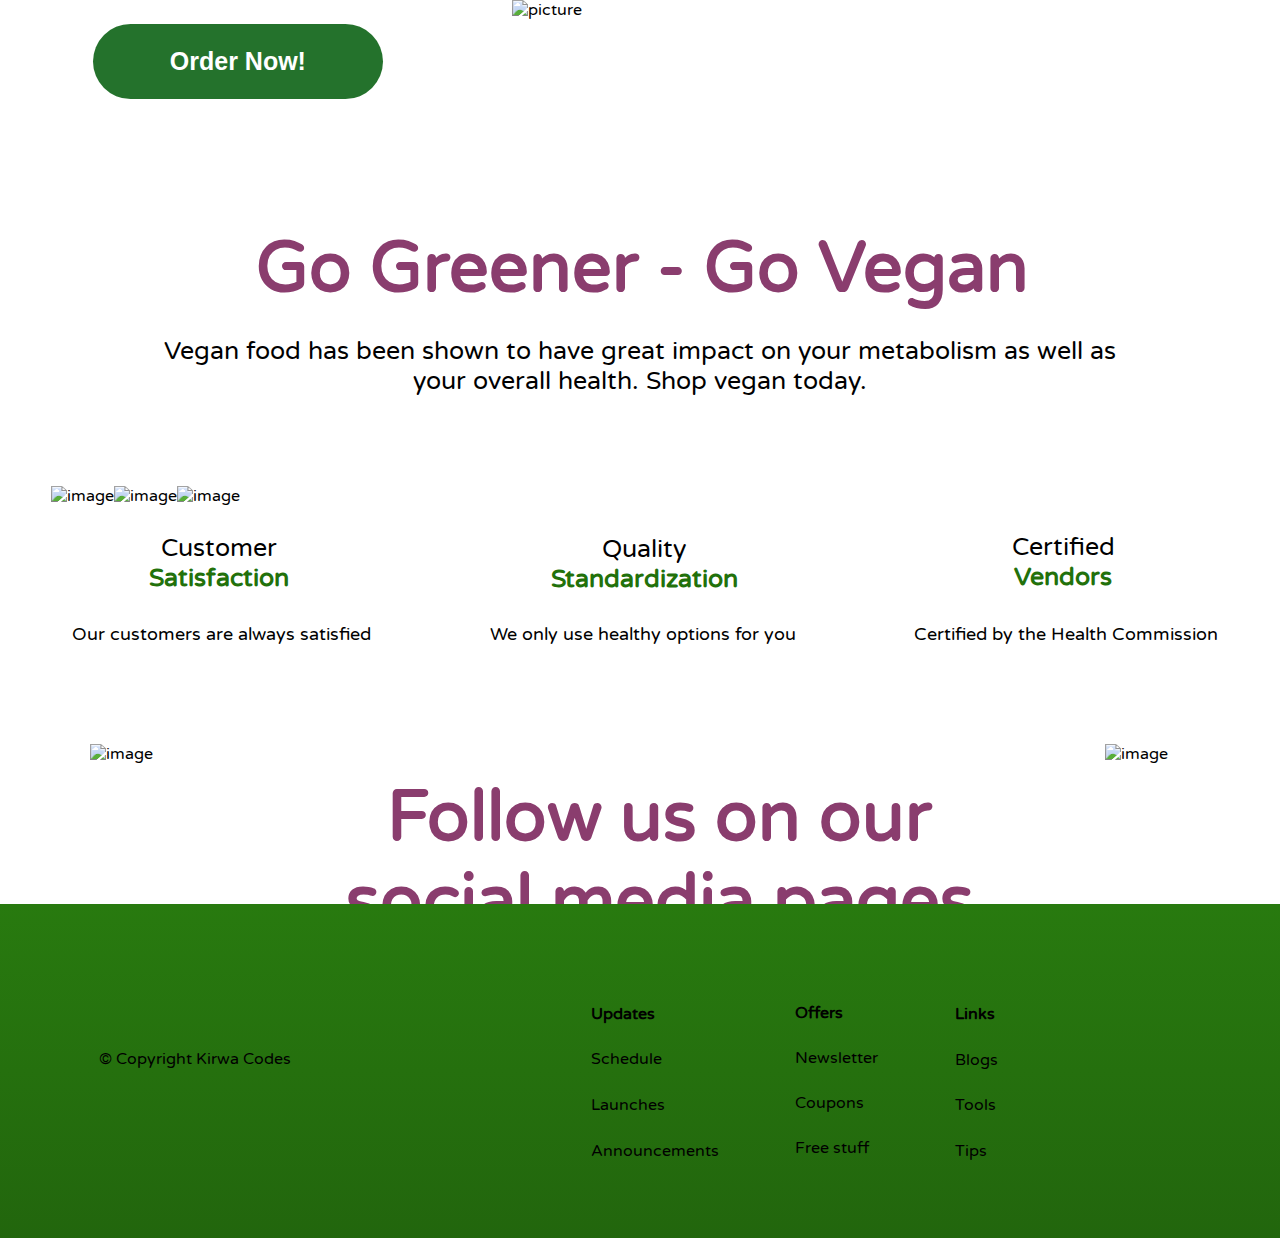
==== index.html @ 9d34b554 "first commit" ====
<!DOCTYPE html>
<html lang="en">
<head>
    <meta charset="UTF-8">
    <meta http-equiv="X-UA-Compatible" content="IE=edge">
    <meta name="viewport" content="width=device-width, initial-scale=1.0">
    <link rel="stylesheet" href="style.css">
    <link rel="stylesheet" href="https://cdnjs.cloudflare.com/ajax/libs/font-awesome/4.7.0/css/font-awesome.min.css">
    <link rel="shortcut icon" href="https://res.cloudinary.com/due79afep/image/upload/v1625403924/Group_42_deioms.png" type="image/x-icon">
    <title>Vegan Shop | Home Page</title>
</head>
<body>
    <div class="container">
        <section class="section-one">
            <div class="navbar-vector">
                <img src="https://res.cloudinary.com/due79afep/image/upload/v1625404259/Path_6_nxnnrb.png" alt="picture">
            </div>
            <div class="navbar">   
                <div class="navbar-logo">
                    <a href="#"><img src="https://res.cloudinary.com/due79afep/image/upload/v1625404461/Group_43_lksb05.png" alt="picture"></a>
                </div>  
                <div>
                    <div class="navbar-list">
                        <div class="navbar-list-links">
                            <ul>
                                <li><a href="#">Home</a></li>
                                <li><a href="#">About</a></li>
                                <li><a href="#">Menu</a></li>
                                <li><a href="#">Contact</a></li>
                            </ul>
                        </div>
                        <div class="navbar-list-button">
                            <button><a href="#">Log In</a></button>
                        </div>
                    </div>
                </div>
            </div>
            <div class="section-one-main">
            <div class="section-one-main-image">
                <img src="https://res.cloudinary.com/due79afep/image/upload/v1625408967/Group_44_d1dj2i.png" alt="picture">
            </div>
            <div v class="section-one-main-words">
                <h1><b>Vegan Shop</b></h1>
                <h6>Food <span style="color: #8A3D6E;">delivery</span> at your<br>door step</h6>
                <p>V-shop is sure to bring you delicious<br>vegan food at affordable rates.</p>
                <button><a href="#">Order Now!</a></button>
            </div>
            </div>
        </section>
        <section class="section-two">
            <h1>Go Greener - Go Vegan</h1>
            <p style="text-align: center;">Vegan food has been shown to have great impact on your metabolism as well as<br>your overall health. Shop vegan today.</p>
            <div class="section-two-pictures">
                <div class="section-two-pictures-image">
                    <img src="https://res.cloudinary.com/due79afep/image/upload/v1625410956/pexels-cottonbro-3338497_gke2rs.png" alt="image">
                </div>
                <div class="section-two-pictures-image">
                    <img src="https://res.cloudinary.com/due79afep/image/upload/v1625410957/pexels-daria-shevtsova-4117550_b0c9sd.png" alt="image">
                </div>
                <div class="section-two-pictures-image">
                    <img src="https://res.cloudinary.com/due79afep/image/upload/v1625410957/pexels-eva-elijas-6824789_x8l71u.png" alt="image">
                </div>
            </div>
            <div class="section-two-pictures-explanation">
                <div class="section-two-pictures-explanation-words" id="explanation-1">
                    <p>Customer<br><span class="green-color-section-two"><b>Satisfaction</b></span></p>
                </div>
                <div class="section-two-pictures-explanation-words" id="explanation-2">
                    <p>Quality<br><span class="green-color-section-two"><b>Standardization</b></span></p>
                </div>
                <div class="section-two-pictures-explanation-words" id="explanation-3">
                    <p>Certified<br><span class="green-color-section-two"><b>Vendors</b></span></p>
                </div>
            </div>
            <div class="section-two-pictures-explanation-2">
                <div class="section-two-pictures-explanation-words" id="explanation-4" style="padding-left: 7%">
                    <p>Our customers are always satisfied</p>
                </div>
                <div class="section-two-pictures-explanation-words" id="explanation-5"  style="padding-left: 9%;">
                    <p>We only use healthy options for you</p>
                </div>
                <div class="section-two-pictures-explanation-words" id="explanation-6" style="padding-left: 7%;">
                    <p>Certified by the Health Commission</p>
                </div>
            </div>
        </section>
        <section class="section-three">
            <h1>Follow us on our<br>social media pages</h1>
            <div class="section-three-icons">
                <div class="circle1">
                    <a href="#"></a><i id="fafaicon" class="fa fa-facebook" aria-hidden="true"></i></a>
                </div>
                <div class="circle2">
                    <a href="#"><i id="fafaicon" class="fa fa-twitter" aria-hidden="true"></i></a>
                </div>
                <div class="circle2">
                    <i id="fafaicon" class="fa fa-instagram" aria-hidden="true"></i></a>
                </div>
            </div>
            <div class="section-three-decoration">
                <div class="section-three-decoration-left">
                    <img src="https://res.cloudinary.com/due79afep/image/upload/v1625413074/Group_33_yojbpn.png" alt="image">
                </div>
                <div class="section-three-decoration-right">
                    <img src="https://res.cloudinary.com/due79afep/image/upload/v1625413074/Group_33_yojbpn.png" alt="image">
                </div>
            </div>
        </section>
        <footer>
            <div class="footer-copyright">
                <p>© Copyright Kirwa Codes</p>
            </div>
            <div class="footer-links">
                <ul>
                    <li><a href="#"><b>Updates</b></a></li>
                    <li><a href="#">Schedule</a></li>
                    <li><a href="#">Launches</a></li>
                    <li><a href="#">Announcements</a></li>
                </ul>
                <ul>
                    <li style="padding: 15%;"><a href="#"><b>Offers</b></a></li>
                    <li style="padding: 15%;"><a href="#">Newsletter</a></li>
                    <li style="padding: 15%;"><a href="#">Coupons</a></li>
                    <li style="padding: 15%;"><a href="#">Free stuff</a></li>
                </ul>
                <ul>
                    <li style="padding: 30%;"><a href="#"><b>Links</b></a></li>
                    <li style="padding: 30%;"><a href="#">Blogs</a></li>
                    <li style="padding: 30%;"><a href="#">Tools</a></li>
                    <li style="padding: 30%;"><a href="#">Tips</a></li>
                </ul>
            </div>
        </footer>
    </div>   
</body>
</html>
---- style.css ----
@import url('https://fonts.googleapis.com/css2?family=Varela+Round&display=swap');
*
{
    margin: 0;
    padding: 0;
    box-sizing: border-box;
}
.container
{
    width: 100%;
    height: auto;
    overflow: hidden;
    display: flex;
    flex-direction: column;
    position: absolute;
}
body
{
    font-family: 'Varela Round';
}
.navbar-vector img
{
    width: 100%;
    margin-left: 40%;
    margin-top: -10%;
}
.navbar
{
    margin-top: -35%;
    display: flex;
    flex-direction: row;
}
.navbar-list
{
    display: flex;
    flex-direction: row;
    width: max-content;
    margin-left: 115%;
}
.navbar ul 
{
    display: flex;
    flex-direction: row;
    width: max-content;
}
li
{
    list-style: none;
}
.navbar ul li
{
    white-space: nowrap;
    text-align: left;
    font-style: normal;
    font-weight: bold;
    font-size: 23px;
    color: rgba(255,255,255,1);  
}
.navbar ul li
{
    padding-left: 10%;
    margin-top: -5%;
}
.navbar-list-button
{
    margin-left: 40%;
    margin-top: -2%;
}
.navbar-list button
{
    width: max-content;
    white-space: nowrap;
    text-align: center;
    font-style: normal;
    font-weight: bold;
    font-size: 20px;
    color: rgba(53,140,61,1);
    background-color: #ffffff;
    border-radius: 55px;
    border: none;
}
.navbar-list button
{
    padding-left: 60%;
    padding-right: 60%;
    padding-top: 20%;
    padding-bottom: 20%;
    margin-top: -40%;
}
a
{
    text-decoration: none;
    color: inherit;
}
.navbar-logo img
{
    width: 80%;
    padding-left: 20%;
    margin-top: -10%;
}
.section-one-main
{
    display: flex;
    flex-direction: row;
}
.section-one-main-image
{
    margin-top: 2%;
    margin-left: 3%;
}
.section-one-main-image img
{
    width: 57%;
}
.section-one-main-words
{
    margin-top: 7%;
    margin-left: -20%;
}
.section-one-main-words h1
{
    color: #8A3D6E;
    font-size: 90px;
    width: max-content;
}
.section-one-main-words h6
{
    font-size: 30px;
}
.section-one-main-words h6, .section-one-main-words p
{
    padding-left: 4%;
    padding-top: 5%;
}
.section-one-main-words p
{
    font-size: 20px;  
}
.section-one-main-words button
{
    width: max-content;
    white-space: nowrap;
    text-align: center;
    font-style: normal;
    font-weight: bold;
    font-size: 25px;
    color: #ffffff;
    background-color: rgb(36, 114, 44);
    border-radius: 55px;
    border: none;
}
.section-one-main-words button
{
    padding-top: 3%;
    padding-bottom: 3%;
    padding-left: 10%;
    padding-right: 10%;
    margin-top: 5%;
    margin-left: 3%;
}
section.section-two
{
    margin-top: 10%;
}
.section-two h1
{
    color: #8A3D6E;
    font-size: 70px;
    width: max-content;
}
.section-two h1
{
   padding-left: 19%;  
}
.section-two p
{
    font-size: 25px;
}
.section-two p
{
    padding-top: 2%;
}
.section-two-pictures
{
    display: flex;
    flex-direction: row;
    margin-left: 4%;
    padding-top: 7%;
}
.section-two-pictures-image img
{
    width: 90%;
}
.section-two-pictures-explanation
{
    display: flex;
    flex-direction: row;
    margin-left: 7%;
}
.section-two-pictures-explanation-words
{
    text-align: center;
    padding-top: 2%;
    padding-left: 5%;

}
.section-two #explanation-2
{
    padding-left: 20%;
}
.section-two #explanation-3
{
    padding-left: 25%;
}
.green-color-section-two
{
    color: #22710B;
}
.section-two-pictures-explanation-2
{
    display: flex;
    flex-direction: row;
    margin-left: -3%;
}
.section-two-pictures-explanation-2 p
{
    font-size: 18px; 
    width: max-content;
    padding: 1%;
    margin-left: 5%;
}
.section-three h1
{
    color: #8A3D6E;
    font-size: 70px;
    width: max-content;
    text-align: center;
}
.section-three
{
    padding-top: 10%;
}
.section-three h1
{
    padding-left: 22%;
}
.section-three-icons
{
    display: flex;
    flex-direction: row;
    align-items: center;
    justify-content: center;
    padding-top: 3%;  
    width: 180%;
    margin-left: -40%;

}
.circle2, .circle1
{
    background-color: #065c12;
    border-radius: 50%;
    align-items: center;
    justify-content: center;
    padding: 1.2%;
    margin-right: 3%;
}
.circle2 i, .circle1 i
{
    font-size: 25px;
    color: #ffffff;
}
.circle1
{
    padding-left: 1.4%;
    padding-right: 1.4%;
}
.circle2
{
    padding-left: 1.3%;
    padding-right: 1.3%;
}
footer
{
    display: flex;
    flex-direction: row;
    background-image: linear-gradient(180deg, #287a0f, #22660d);
    margin-top: 10%;
    padding: 5%;
}
.footer-copyright
{
    padding-top: 7%;
    padding-left: 3%;

}
.footer-links
{
    display: flex;
    flex-direction: row;
    padding-left: 30%;
}
.footer-links ul
{
    padding-right: 30%;
}
.footer-links ul li
{
    padding: 10%;
    width: max-content;
}
.section-three-decoration
{
    position: relative; 
    display: flex;
    flex-direction: row;  
    margin-top: -25%;
    margin-left: 7%;
}
.section-three-decoration img
{
    width: 60%;
}
.section-three-decoration-right
{
    margin-left: 80%;
}
@media screen and (max-width: 1600px) {
.navbar-list-links
{
    margin-left: 80%;
}
.section-one-main-words
{
    margin-left: 5%;
    margin-top: 10%;
    width: 50%;
}
.section-one-main-words h1
{
    font-size: 110px;
}
.section-one-main-image img
{
    width: 80%;
}
.section-two h1
{
   margin-left: 7%;
}
.section-two-pictures
{
    margin-left: 12%;
}
.section-two-pictures-explanation
{
    margin-left: 15%;
}
#explanation-3
{
    margin-left: -5%;
}
.section-two-pictures-explanation-2
{
    margin-left: 7%;
}
.section-three h1 
{
    margin-left: 8%;
}
.section-three-icons
{
    margin-left: -38%;
}
.footer-links
{
    margin-left: 15%;
    margin-top: 2%;
}
}
@media screen and (max-width: 1536px) {
.navbar-list-links
{
    margin-left: 50%;
}
.section-one-main-words h1
{
    font-size: 100px;
}
}
@media screen and (max-width: 1470px) {
    .navbar-list-links
    {
        margin-left: 40%;
    }
    .section-one-main-words h1
    {
        font-size: 80px;
    }
    .section-two h1
    {
        margin-left: 3%;
    }
}
@media screen and (max-width: 1385px) {
    .navbar-list-links
    {
        margin-left: 20%;
    }
    .section-three-icons
    {
        margin-left: -36%;
    }

}
@media screen and (max-width: 1315px) {
    .navbar-list-links
    {
        margin-left: 8%;
    }
    .footer-links
    {
        margin-left: 10%;
        margin-top: 2%;
    }
}
@media screen and (max-width: 1290px) {
    .navbar-list-links
    {
        margin-left: -8%;
    }
    .footer-links
    {
        margin-left: 10%;
        margin-top: 2%;
    }
    .section-one-main-words
    {
        margin-left: -3%;
        margin-top: 7%;
        width: 60%;
    }
    .section-one-main-words button
    {
        margin-top: 5%;
    }
    .section-one-main-image img
    {
        width: 68%;
    }
    .section-two h1
    {
        margin-left: 1%;
    }
    .section-two-pictures
    {
        margin-left: 4%;
    }
    .section-two-pictures-explanation
    {
        margin-left: 7%;
    }
    .section-two-pictures-explanation #explanation-2
    {
        margin-left: 2%;
    }
    .section-two-pictures-explanation #explanation-3
    {
        margin-left: -2%;
    }
    .section-two-pictures-explanation-2
    {
        margin-left: -3%;
    }
    .section-two-pictures-explanation-2 #explanation-6
    {
        margin-left: 2%;
    }
    .section-three h1 
    {
        margin-left: 5%;
    }
    .footer-links
    {
        margin-left: -5%;
    }
}
@media screen and (max-width: 1225px) {
    .navbar-list-links
    {
        margin-left: -12%;
    }
    .section-two h1
    {
        margin-left: -1%;
    }
    .section-two-pictures-explanation #explanation-3
    {
        margin-left: -3%;
    }
    .section-two-pictures-explanation-2 #explanation-5
    {
        margin-left: -2%;
    }
}
@media screen and (max-width: 1225px) {
    .navbar-list-links
    {
        margin-left: -20%;
    }
    .section-two-pictures-explanation-2 #explanation-6
    {
        margin-left: -1%;
    }
}
@media screen and (max-width: 1150px) {
    .navbar-list-links
    {
        margin-left: -10%;
    }
    .navbar-list-links ul li
    {
        font-size: 115%;
    }
    .section-two-pictures-explanation #explanation-2
    {
        margin-left: -2%;
    }
    .section-two-pictures-explanation #explanation-3
    {
        margin-left: -3%;
    }
    .section-two-pictures-explanation-2 #explanation-5
    {
        margin-left: -4%;
    }
    .section-two-pictures-explanation-2 #explanation-6
    {
        margin-left: -1%;
    }
}
@media screen and (max-width: 1121px) {
    .section-two-pictures-explanation-2 #explanation-4
    {
        margin-left: -1%;
    }
    .section-two-pictures-explanation-2 #explanation-5
    {
        margin-left: -3%;
    }
    .section-two-pictures-explanation-2 #explanation-6
    {
        margin-left: -3%;
    }
}
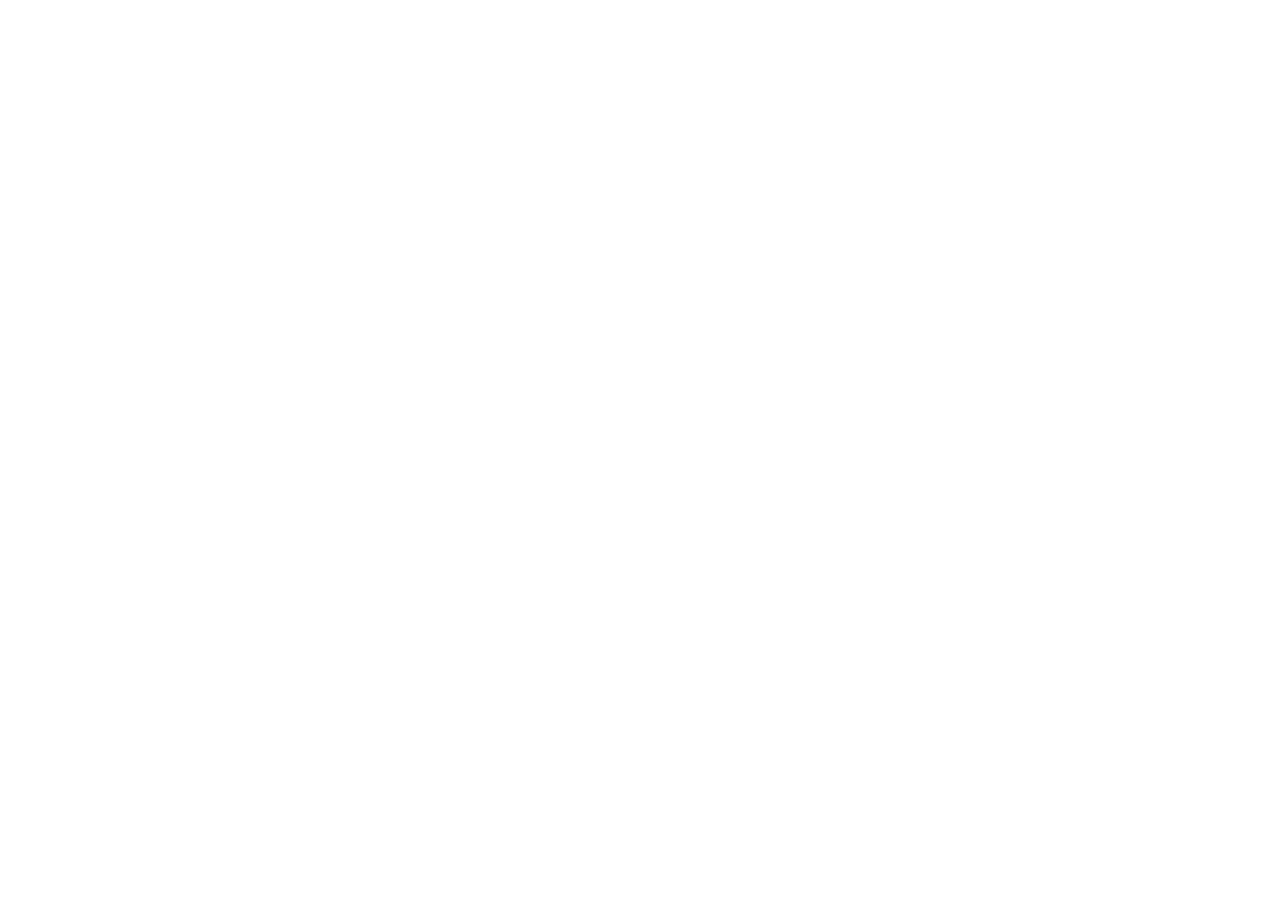
==== commit 821fefef: "third commit with slider included" ====
--- a/index.html
+++ b/index.html
@@ -23,14 +23,14 @@
                     <div class="navbar-list">
                         <div class="navbar-list-links">
                             <ul>
-                                <li><a href="#">Home</a></li>
-                                <li><a href="#">About</a></li>
+                                <li><a href="index.html"></a>Home</a></li>
+                                <li><a href="#">Order</a></li>
                                 <li><a href="#">Menu</a></li>
                                 <li><a href="#">Contact</a></li>
                             </ul>
                         </div>
                         <div class="navbar-list-button">
-                            <button><a href="#">Log In</a></button>
+                            <button><a href="login.html">Log In</a></button>
                         </div>
                     </div>
                 </div>
@@ -44,9 +44,11 @@
                 <h6>Food <span style="color: #8A3D6E;">delivery</span> at your<br>door step</h6>
                 <p>V-shop is sure to bring you delicious<br>vegan food at affordable rates.</p>
                 <button><a href="#">Order Now!</a></button>
-            </div>
-            </div>
-        </section>
+                <button style="padding-right: 10%; padding-left: 10%;"><a href="signup.html">Sign Up</a></button>
+            </div>
+            </div>
+        </section>
+        <button onclick="topFunction()" id="myBtn" title="Go to top">Top</button>
         <section class="section-two">
             <h1>Go Greener - Go Vegan</h1>
             <p style="text-align: center;">Vegan food has been shown to have great impact on your metabolism as well as<br>your overall health. Shop vegan today.</p>
@@ -84,27 +86,350 @@
                 </div>
             </div>
         </section>
+        <section class="login-and-signup">
+            <div class="login">
+                <div class="login-first-bar-picture">
+                    <img src="https://res.cloudinary.com/due79afep/image/upload/v1626334887/Group_80_rlspev.png" alt="image">
+                </div>
+                <div class="login-vector-one">
+                    <img src="https://res.cloudinary.com/due79afep/image/upload/v1626334639/Path_15_hfguxr.png" alt="image">
+                </div>
+                <div class="login-main">
+                    <div class="login-main-pic">
+                        <img src="https://res.cloudinary.com/due79afep/image/upload/v1626029118/Group_63_h70cru.png" alt="image">
+                    </div>
+                    <div class="login-main-words">
+                        <h1>Log In</h1>
+                        <form action="">
+                            <div class="form_row">
+                                <label for="username">Username</label>
+                                <input type="text" style="margin-left: 10%;">
+                            </div>
+                            <div class="form_row">
+                                <label for="password">Password</label>
+                                <input type="password" style="margin-left: 10%;">
+                            </div>
+                            <div class="form_row">
+                                <label for="email"style="margin-top: 3%;">Email</label>
+                                <input type="text" style="margin-left: 17%;">
+                            </div>
+                        </form>
+                        <p>Don't have an account? <span><a href="signup.html">Sign Up</a></span></p>
+                        <button type="submit"><a href="#">Log In</a></button>
+                    </div>
+                </div>
+                <div class="login-vector-2">
+                    <img src="https://res.cloudinary.com/due79afep/image/upload/v1626334639/Path_21_xshdmu.png" alt="image">
+                </div>
+            </div>
+            <div class="signup">
+                <div class="sign-up-main-words">
+                    <h1>Sign Up</h1>
+                    <form action="">
+                        <div class="form_row">
+                            <label for="username">Username</label>
+                            <input type="text" style="margin-left: 10%;">
+                        </div>
+                        <div class="form_row">
+                            <label for="password">Password</label>
+                            <input type="password" style="margin-left: 10%;">
+                        </div>
+                        <div class="form_row">
+                            <label for="password">Confirm<br>Password</label>
+                            <input type="password" style="margin-left: 10%;">
+                        </div>
+                        <div class="form_row">
+                            <label for="email"style="margin-top: 3%;">Email</label>
+                            <input type="text" style="margin-left: 17%;">
+                        </div>
+                    </form>
+                    <p>Already have an account? <span><a href="login.html">Log In</a></span></p>
+                    <button type="submit"><a href="#">Sign Up</a></button>
+                </div>
+                <div class="sign-up-main-pic">
+                    <img src="https://res.cloudinary.com/due79afep/image/upload/v1626029116/Group_64_mblezv.png" alt="image">
+                </div>
+            </div>
+            <div class="login-vector-3">
+                <img src="https://res.cloudinary.com/due79afep/image/upload/v1626334639/Path_19_c0bl8k.png" alt="image">
+            </div>
+            <div class="sign-up-first-bar-picture">
+                <img src="https://res.cloudinary.com/due79afep/image/upload/v1626338408/Group_82_bfu7ls.png" alt="image">
+            </div>
+        </section>
+        <section class="lower-section-borders">
+            <div class="lower-section-border-left">
+                <img src="https://res.cloudinary.com/due79afep/image/upload/v1626626674/Group_120_jxeu8q.png" alt="">
+            </div>
+            <div class="lower-section-border-right">
+                <img src="https://res.cloudinary.com/due79afep/image/upload/v1626626674/Group_121_bsr6vw.png" alt="">
+            </div>
+
+
+
+            
+        </section>
         <section class="section-three">
+            <div class="section-three-heading">
+                <h1>Menu</h1>
+            </div>
+            <div class="section-three-menu-options">
+                <div class="section-three-menu-options-row">
+                    <div class="column-one">
+                        <div class="column-one-image">
+                            <img src="https://res.cloudinary.com/due79afep/image/upload/v1626623319/Group_100_sexiz8.png" alt="img1">
+                        </div>
+                        <div class="column-one-words">
+                            <p>Vegan-Pizza<br>$2.00</p>
+                        </div>
+                    </div>
+                    <div class="column-one">
+                        <div class="column-one-image">
+                            <img src="https://res.cloudinary.com/due79afep/image/upload/v1626623319/Group_101_fuyoym.png" alt="img2">
+                        </div>
+                        <div class="column-one-words">
+                            <p>Vegan-Drink<br>$2.00</p>
+                        </div>
+                    </div>
+                </div>
+                <div class="section-three-menu-options-row">
+                    <div class="column-one">
+                        <div class="column-one-image">
+                            <img src="https://res.cloudinary.com/due79afep/image/upload/v1626623319/Group_107_naux5a.png" alt="img1">
+                        </div>
+                        <div class="column-one-words">
+                            <p>Vegan-Casserole<br>$1.00</p>
+                        </div>
+                    </div>
+                    <div class="column-one">
+                        <div class="column-one-image">
+                            <img src="https://res.cloudinary.com/due79afep/image/upload/v1626623320/Group_108_itdz3a.png" alt="img2">
+                        </div>
+                        <div class="column-one-words">
+                            <p>Vegetables<br>$4.00</p>
+                        </div>
+                    </div>
+                </div>
+                <div class="section-three-menu-options-row">
+                    <div class="column-one">
+                        <div class="column-one-image">
+                            <img src="https://res.cloudinary.com/due79afep/image/upload/v1626623320/Group_123_ak1w03.png" alt="img1">
+                        </div>
+                        <div class="column-one-words">
+                            <p>Vegan-Rice<br>$5.00</p>
+                        </div>
+                    </div>
+                    <div class="column-one">
+                        <div class="column-one-image">
+                            <img src="https://res.cloudinary.com/due79afep/image/upload/v1626623321/Group_124_cfs2px.png" alt="img2">
+                        </div>
+                        <div class="column-one-words">
+                            <p>Vegan-Dessert<br>$3.00</p>
+                        </div>
+                    </div>
+                </div>
+
+            </div>
+
+        </section>
+        <section class="section-four" id="section-four">
+            <div class="section-four-heading">
+                <h1>Order</h1>
+            </div>
+            <div class="section-tab">
+                <form action="">
+                    <div class="section-tab-sub-heading">
+                        <h4>Order</h4>
+                    </div>
+                    <div class="part-one">
+                        <div class="part-one-row">
+                            <div class="part-one-row-words">
+                                <p>Order ID</p>
+                            </div>
+                            <div class="part-one-row-input">
+                                <input type="text" style="margin-left: 70%; ">
+                            </div>
+                        </div>
+                    </div>
+                    <div class="part-one">
+                        <div class="part-one-row">
+                            <div class="part-one-row-words">
+                                <p>Food Ordered</p>
+                            </div>
+                            <div class="part-one-row-input">
+                                <input type="text" style="margin-left: 40%;">
+                            </div>
+                        </div>
+                    </div>
+                    <div class="part-one">
+                        <div class="part-one-row">
+                            <div class="part-one-row-words">
+                                <p>Amount Ordered</p>
+                            </div>
+                            <div class="part-one-row-input">
+                                <input type="text" style="margin-left: 21%;">
+                            </div>
+                        </div>
+                    </div>
+                </form>
+
+            </div>
+        </section>
+        <section class="section-five">
+            <div class="section-four-heading">
+                <h1>Payment</h1>
+            </div>
+            <div class="section-tab" style="padding-bottom: 5%;">
+                <form action="">
+                    <div class="mySlides fade">
+                        <div class="section-tab-sub-heading">
+                            <h4>Cash</h4>
+                        </div>
+                        <div class="part-one">
+                            <div class="part-one-row">
+                                <div class="part-one-row-words">
+                                    <p>Payment ID</p>
+                                </div>
+                                <div class="part-one-row-input">
+                                    <input type="text" style="margin-left: 56%; ">
+                                </div>
+                            </div>
+                        </div>
+                        <div class="part-one">
+                            <div class="part-one-row">
+                                <div class="part-one-row-words">
+                                    <p>Order ID</p>
+                                </div>
+                                <div class="part-one-row-input">
+                                    <input type="text" style="margin-left: 72%;">
+                                </div>
+                            </div>
+                        </div>
+                        <div class="part-one">
+                            <div class="part-one-row">
+                                <div class="part-one-row-words">
+                                    <p>Payment Amount</p>
+                                </div>
+                                <div class="part-one-row-input">
+                                    <input type="text" style="margin-left: 20%;">
+                                </div>
+                            </div>
+                        </div>
+                        <!-- The dots/circles -->
+                        <div style="text-align:center">
+                            <span class="dot" onclick="currentSlide(1)" style="margin-left: -25%;"></span>
+                            <span class="dot" onclick="currentSlide(2)"></span>
+                            <span class="dot" onclick="currentSlide(3)"></span>
+                        </div>
+                            </div>   
+                            <div class="mySlides fade">
+                                <div class="section-tab-sub-heading">
+                                    <h4>Mobile money</h4>
+                                </div>
+                                <div class="part-one">
+                                    <div class="part-one-row">
+                                        <div class="part-one-row-words">
+                                            <p>Payment ID</p>
+                                        </div>
+                                        <div class="part-one-row-input">
+                                            <input type="text" style="margin-left: 56%; ">
+                                        </div>
+                                    </div>
+                                    </div>
+                                    <div class="part-one">
+                                        <div class="part-one-row">
+                                            <div class="part-one-row-words">
+                                                <p>Order ID</p>
+                                            </div>
+                                            <div class="part-one-row-input">
+                                                <input type="text" style="margin-left: 72%;">
+                                            </div>
+                                        </div>
+                                    </div>
+                                    <div class="part-one">
+                                        <div class="part-one-row">
+                                            <div class="part-one-row-words">
+                                                <p>Payment Amount</p>
+                                            </div>
+                                            <div class="part-one-row-input">
+                                                <input type="text" style="margin-left: 20%;">
+                                            </div>
+                                        </div>
+                                    </div>
+                            <!-- The dots/circles -->
+                            <div style="text-align:center">
+                                <span class="dot" onclick="currentSlide(1)" style="margin-left: -25%;"></span>
+                                <span class="dot" onclick="currentSlide(2)"></span>
+                                <span class="dot" onclick="currentSlide(3)"></span>
+                            </div>
+                                </div>   
+                                <div class="mySlides fade">
+                                    <div class="section-tab-sub-heading">
+                                        <h4>Credit Card</h4>
+                                    </div>
+                                    <div class="part-one">
+                                        <div class="part-one-row">
+                                            <div class="part-one-row-words">
+                                                <p>Payment ID</p>
+                                            </div>
+                                            <div class="part-one-row-input">
+                                                <input type="text" style="margin-left: 56%; ">
+                                            </div>
+                                        </div>
+                                    </div>
+                                    <div class="part-one">
+                                        <div class="part-one-row">
+                                            <div class="part-one-row-words">
+                                                <p>Order ID</p>
+                                            </div>
+                                            <div class="part-one-row-input">
+                                                <input type="text" style="margin-left: 72%;">
+                                            </div>
+                                        </div>
+                                    </div>
+                                    <div class="part-one">
+                                        <div class="part-one-row">
+                                            <div class="part-one-row-words">
+                                                <p>Payment Amount</p>
+                                            </div>
+                                            <div class="part-one-row-input">
+                                                <input type="text" style="margin-left: 20%;">
+                                            </div>
+                                        </div>
+                                    </div>
+                                    <!-- The dots/circles -->
+                                    <div class="dot-enclosure" style="text-align:center">
+                                        <span class="dot" onclick="currentSlide(1)" style="margin-left: -25%;"></span>
+                                        <span class="dot" onclick="currentSlide(2)"></span>
+                                        <span class="dot" onclick="currentSlide(3)"></span>
+                                    </div>
+                                </div>   
+                </form>
+
+            </div>
+
+        </section>
+        <section class="section-six">
             <h1>Follow us on our<br>social media pages</h1>
-            <div class="section-three-icons">
+            <div class="section-six-icons">
                 <div class="circle1">
-                    <a href="#"></a><i id="fafaicon" class="fa fa-facebook" aria-hidden="true"></i></a>
+                    <a href="#"><i id="fafaicon" class="fa fa-facebook" aria-hidden="true"></i></a>
                 </div>
                 <div class="circle2">
                     <a href="#"><i id="fafaicon" class="fa fa-twitter" aria-hidden="true"></i></a>
                 </div>
                 <div class="circle2">
-                    <i id="fafaicon" class="fa fa-instagram" aria-hidden="true"></i></a>
-                </div>
-            </div>
-            <div class="section-three-decoration">
+                    <a href="#"><i id="fafaicon" class="fa fa-instagram" aria-hidden="true"></i></a>
+                </div>
+            </div>
+            <!-- <div class="section-three-decoration">
                 <div class="section-three-decoration-left">
                     <img src="https://res.cloudinary.com/due79afep/image/upload/v1625413074/Group_33_yojbpn.png" alt="image">
                 </div>
                 <div class="section-three-decoration-right">
                     <img src="https://res.cloudinary.com/due79afep/image/upload/v1625413074/Group_33_yojbpn.png" alt="image">
                 </div>
-            </div>
+            </div> -->
         </section>
         <footer>
             <div class="footer-copyright">
@@ -131,6 +456,7 @@
                 </ul>
             </div>
         </footer>
-    </div>   
+
+    <script src="main.js"></script>
 </body>
 </html>--- a/style.css
+++ b/style.css
@@ -78,6 +78,7 @@
     background-color: #ffffff;
     border-radius: 55px;
     border: none;
+    box-shadow: 10px 10px rgb(89,60,60,0.28);
 }
 .navbar-list button
 {
@@ -145,18 +146,41 @@
     font-weight: bold;
     font-size: 25px;
     color: #ffffff;
-    background-color: rgb(36, 114, 44);
+    background-color: rgb(29, 129, 39);
     border-radius: 55px;
     border: none;
+    box-shadow: 10px 10px rgb(89,60,60,0.28);
 }
 .section-one-main-words button
 {
     padding-top: 3%;
     padding-bottom: 3%;
-    padding-left: 10%;
-    padding-right: 10%;
+    padding-left: 7%;
+    padding-right: 7%;
     margin-top: 5%;
     margin-left: 3%;
+}
+#myBtn 
+{
+    display: none;
+    position: fixed;
+    bottom: 20px;
+    right: 30px;
+    z-index: 99;
+    font-size: 18px;
+    font-weight: bolder;
+    border: none;
+    outline: none;
+    background-color: #22710B;
+    color:#ffffff;
+    cursor: pointer;
+    padding: 15px;
+    border-radius: 4px;
+ }
+  
+#myBtn:hover 
+{
+    background-color: rgb(163, 157, 157);
 }
 section.section-two
 {
@@ -229,22 +253,369 @@
     padding: 1%;
     margin-left: 5%;
 }
-.section-three h1
+.login-and-signup
+{
+    margin-top: 5%;
+}
+.login-first-bar-picture img
+{
+    width: 230%;
+    margin-left: -75%;
+}
+.login-vector-one img
+{
+    width: 40%;
+    margin-left: 10%;
+}
+.login-main
+{
+    display: flex;
+    flex-direction: row;
+}
+.login-main-pic img
+{
+    width: 60%;
+    margin-left: -30%;
+    margin-top: -20%;
+}
+.login-main-words
+{
+    width: 50%;
+    margin-left: -35%;
+    margin-top: -15%;
+}
+.login-vector-2 img
+{
+    margin-top: -55%;
+}
+
+.login-main-words h1
+{
+    color: #8A3D6E;
+    font-size: 60px;
+    width: max-content;
+}
+.login-main-words h1
+{
+    padding-left: 43%;
+    margin-bottom: 5%;
+}
+.login-main-words .form_row
+{
+    display: flex;
+    flex-direction: row;
+}
+.login-main-words label
+{
+    color: #8A3D6E;
+    font-size: 20px;
+    font-weight: bold;
+    width: max-content;  
+}
+.login-main-words input
+{
+    border: solid;
+    background-color: transparent;
+    border: 2px solid #467D21;
+    box-shadow: 8px 8px rgb(89,60,60,0.28);
+    border-radius: 50px;
+    margin-bottom: 4%;
+    text-align: center;
+    padding: 3% 19%;
+    cursor: pointer;
+    display: inline-block;
+    position: relative;
+    transition: 0.5s;
+}
+input:focus, textarea:focus, select:focus{
+    outline: none;
+}
+.login-main-words p span
+{
+    color: #467D21;
+    font-size: 25px;
+    font-weight: bolder;
+}
+.login-main-words p
+{
+    margin-top: 2%;
+    font-size: 20px;
+}
+.login-main-words button
+{
+    width: max-content;
+    white-space: nowrap;
+    text-align: center;
+    font-style: normal;
+    font-weight: bold;
+    font-size: 25px;
+    color: #ffffff;
+    background-color: #22710B;
+    box-shadow: 10px 10px rgb(89,60,60,0.28);
+    border-radius: 55px;
+    border: none;
+    padding: 3% 15%;
+}
+.login-main-words button
+{
+    margin-top: 4%;
+    margin-bottom: 3%;
+}
+.signup 
+{
+    display: flex;
+    flex-direction: row;
+}
+.sign-up-main-pic img
+{
+    width: 110%;
+    margin-left: 40%;
+    margin-top: -20%;
+}
+.sign-up-main-words
+{
+    width: 90%;
+    margin-top: 5%;
+    margin-left:7%;
+}
+.sign-up-main-words h1
+{
+    color: #8A3D6E;
+    font-size: 60px;
+    width: max-content;
+}
+.sign-up-main-words h1
+{
+    padding-left: 43%;
+    margin-bottom: 5%;
+}
+.sign-up-main-words .form_row
+{
+    display: flex;
+    flex-direction: row;
+}
+.sign-up-main-words label
+{
+    color: #8A3D6E;
+    font-size: 20px;
+    font-weight: bold;
+    width: max-content;  
+}
+.sign-up-main-words input
+{
+    border: solid;
+    background-color: transparent;
+    border: 2px solid #467D21;
+    box-shadow: 8px 8px rgb(89,60,60,0.28);
+    border-radius: 50px;
+    margin-bottom: 4%;
+    text-align: center;
+    padding: 3% 19%;
+    cursor: pointer;
+    display: inline-block;
+    position: relative;
+    transition: 0.5s;
+}
+.sign-up-main-words input:focus, textarea:focus, select:focus{
+    outline: none;
+}
+.sign-up-main-words p span
+{
+    color: #467D21;
+    font-size: 20px;
+    font-weight: bolder;
+}
+.sign-up-main-words p
+{
+    margin-top: 2%;
+    font-size: 20px;
+}
+.sign-up-main-words button
+{
+    width: max-content;
+    white-space: nowrap;
+    text-align: center;
+    font-style: normal;
+    font-weight: bold;
+    font-size: 25px;
+    color: #ffffff;
+    background-color: #22710B;
+    box-shadow: 10px 10px rgb(89,60,60,0.28);
+    border-radius: 55px;
+    border: none;
+    padding: 3% 15%;
+}
+.sign-up-main-words button
+{
+    margin-top: 4%;
+    margin-bottom: 3%;
+}
+.login-vector-3 img
+{
+    width: 40%;
+    margin-left: 45%;
+    margin-top: -10%;
+}
+.sign-up-first-bar-picture img
+{
+    width: 230%;
+    margin-left: -75%;   
+    margin-top: -8%;
+}
+.lower-section-borders
+{
+    display: flex;
+    flex-direction: row;
+}
+.lower-section-border-left
+{
+    margin-left: -25%;
+}
+.lower-section-border-right
+{
+    margin-left: 84%;
+    margin-top: -17%;
+}
+.section-three
+{
+    margin-top: -460%;
+}
+.section-three-heading, .section-four-heading
+{
+    text-align: center;
+}
+.section-three-heading h1, .section-four-heading h1, .section-five-heading h1
+{
+    color: #8A3D6E;
+    font-size: 60px;
+    font-weight: bold; 
+}
+.section-three-heading h1
+{
+    margin-left: -15%;
+}
+.section-three-menu-options-row
+{
+    display: flex;
+    flex-direction: row;
+    margin-left: 3%;
+}
+.column-one
+{
+    display: flex;
+    flex-direction: column;
+    text-align: center;
+    margin-bottom: 5%;
+}
+.column-one-image img
+{
+    width: 40%;
+}
+.column-one-words
+{
+    margin-top: 5%;
+}
+.column-one-words p
+{
+    font-size: 30px;
+}
+.section-four, .section-five
+{
+    margin-top: 5%;
+}
+ .section-tab
+{
+    padding: 5% 20% 10% 8%;
+    background-color: #22710B ;
+    width: max-content;
+    border-radius: 80px;
+    color: #ffffff;
+}
+.section-tab
+{
+    margin-left: 24%;
+    margin-top: 3%;
+}
+.part-one-row
+{
+    display: flex;
+    flex-direction: row;
+}
+.section-tab input
+{
+    background-color: transparent;
+    border: none;
+    border-bottom: solid;
+    border-color: #ffffff;
+    width:150%;
+    padding-top: 10%;
+    text-align: center;
+}
+.section-tab .part-one-row-words
+{
+    font-size: 20px;
+    margin-top: 5%;
+}
+/* Hide the images by default */
+.mySlides {
+    display: none;
+  }
+  /* The dots/bullets/indicators */
+  .dot {
+    cursor: pointer;
+    height: 30px;
+    width: 30px;
+    margin-top: 20%;
+    margin-right: 15%;
+    background-color: rgb(255, 255, 255);
+    border-radius: 50%;
+    display: inline-block;
+    transition: background-color 0.6s ease;
+  }
+  
+  .active, .dot:hover {
+    background-color: #717171;
+  }
+  
+  /* Fading animation */
+  .fade {
+    -webkit-animation-name: fade;
+    -webkit-animation-duration: 1.5s;
+    animation-name: fade;
+    animation-duration: 1.5s;
+  }
+  
+  @-webkit-keyframes fade {
+    from {opacity: .4}
+    to {opacity: 1}
+  }
+  
+  @keyframes fade {
+    from {opacity: .4}
+    to {opacity: 1}
+  }
+.section-tab-sub-heading h4
+{
+    font-size: 40px;
+    margin-bottom: 5%;
+}
+.section-six h1
 {
     color: #8A3D6E;
     font-size: 70px;
     width: max-content;
     text-align: center;
 }
-.section-three
+.section-six
 {
     padding-top: 10%;
-}
-.section-three h1
+    padding-left: 5%;
+}
+.section-six h1
 {
     padding-left: 22%;
 }
-.section-three-icons
+.section-six-icons
 {
     display: flex;
     flex-direction: row;
@@ -284,7 +655,7 @@
     display: flex;
     flex-direction: row;
     background-image: linear-gradient(180deg, #287a0f, #22660d);
-    margin-top: 10%;
+    margin-top: 5%;
     padding: 5%;
 }
 .footer-copyright
@@ -551,4 +922,9 @@
     {
         margin-left: -3%;
     }
-}+    .section-three h1
+    {
+        margin-top: 100%;
+    }
+}
+
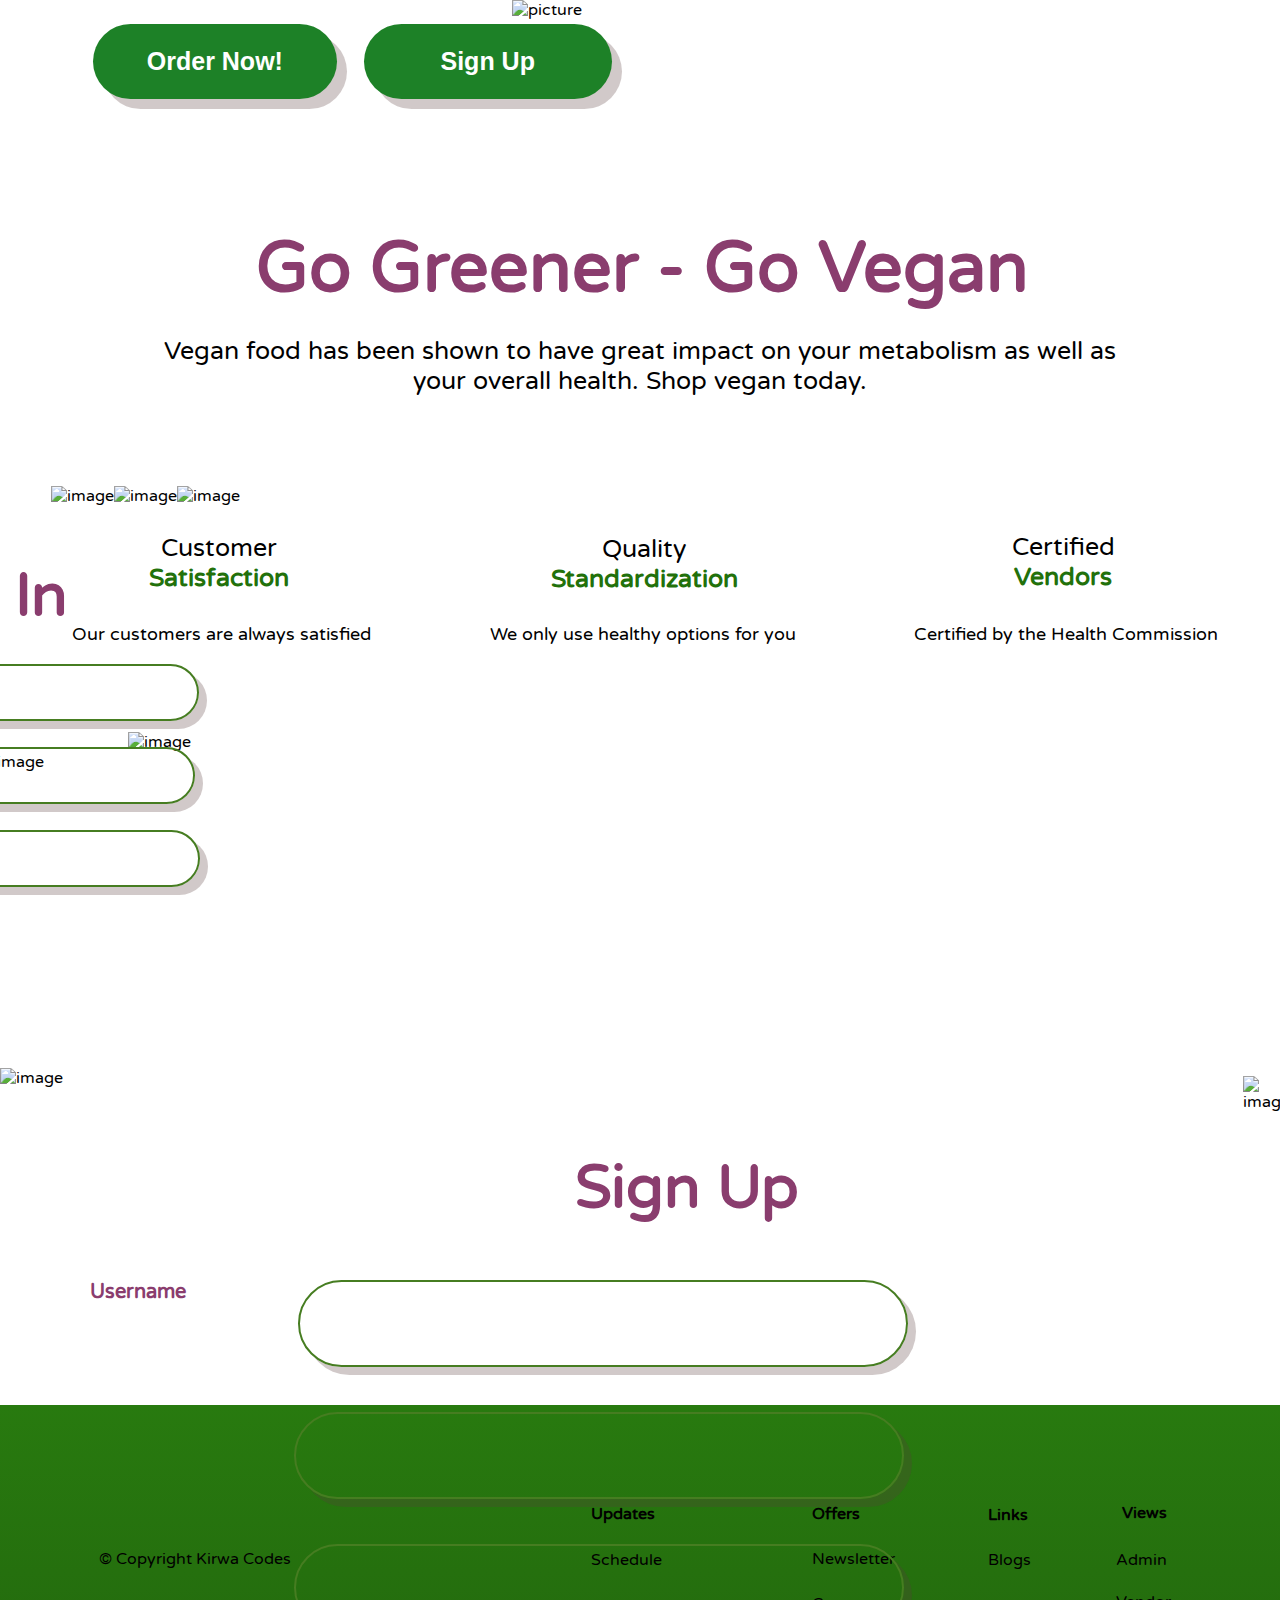
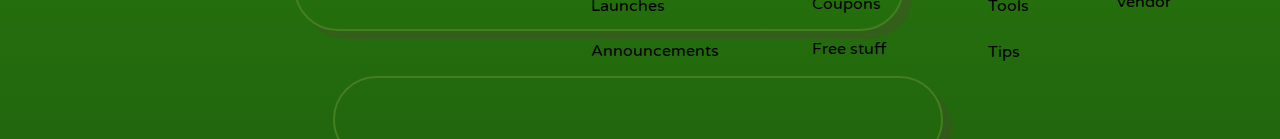
==== commit 4fadeb8c: "fourth commit" ====
--- a/index.html
+++ b/index.html
@@ -18,24 +18,24 @@
             <div class="navbar">   
                 <div class="navbar-logo">
                     <a href="#"><img src="https://res.cloudinary.com/due79afep/image/upload/v1625404461/Group_43_lksb05.png" alt="picture"></a>
-                </div>  
+                </div> 
                 <div>
                     <div class="navbar-list">
                         <div class="navbar-list-links">
                             <ul>
-                                <li><a href="index.html"></a>Home</a></li>
-                                <li><a href="#">Order</a></li>
-                                <li><a href="#">Menu</a></li>
-                                <li><a href="#">Contact</a></li>
+                                <li><a onClick="parent.location='#section-one-main'" value='click here'></a>Home</a></li>
+                                <li><a onClick="parent.location='#section-five'" value='click here'>Pay</a></li>
+                                <li><a onClick="parent.location='#section-three'" value='click here'>Menu</a></li>
+                                <li><a onClick="parent.location='#footer'" value='click here'>Contact</a></li>
                             </ul>
                         </div>
                         <div class="navbar-list-button">
-                            <button><a href="login.html">Log In</a></button>
-                        </div>
-                    </div>
-                </div>
-            </div>
-            <div class="section-one-main">
+                            <button onClick="parent.location='#login'" value='click here'><a>Log In</a></button>
+                        </div>
+                    </div>
+                </div>
+            </div>
+            <div class="section-one-main" id="section-one-main">
             <div class="section-one-main-image">
                 <img src="https://res.cloudinary.com/due79afep/image/upload/v1625408967/Group_44_d1dj2i.png" alt="picture">
             </div>
@@ -43,8 +43,8 @@
                 <h1><b>Vegan Shop</b></h1>
                 <h6>Food <span style="color: #8A3D6E;">delivery</span> at your<br>door step</h6>
                 <p>V-shop is sure to bring you delicious<br>vegan food at affordable rates.</p>
-                <button><a href="#">Order Now!</a></button>
-                <button style="padding-right: 10%; padding-left: 10%;"><a href="signup.html">Sign Up</a></button>
+                <button onClick="parent.location='#section-four'" value='click here'><a>Order Now!</a></button>
+                <button style="padding-right: 10%; padding-left: 10%;" onClick="parent.location='#signup'" value='click here'><a>Sign Up</a></button>
             </div>
             </div>
         </section>
@@ -98,7 +98,7 @@
                     <div class="login-main-pic">
                         <img src="https://res.cloudinary.com/due79afep/image/upload/v1626029118/Group_63_h70cru.png" alt="image">
                     </div>
-                    <div class="login-main-words">
+                    <div class="login-main-words" id="login">
                         <h1>Log In</h1>
                         <form action="">
                             <div class="form_row">
@@ -122,7 +122,7 @@
                     <img src="https://res.cloudinary.com/due79afep/image/upload/v1626334639/Path_21_xshdmu.png" alt="image">
                 </div>
             </div>
-            <div class="signup">
+            <div class="signup"  id="signup">
                 <div class="sign-up-main-words">
                     <h1>Sign Up</h1>
                     <form action="">
@@ -157,19 +157,7 @@
                 <img src="https://res.cloudinary.com/due79afep/image/upload/v1626338408/Group_82_bfu7ls.png" alt="image">
             </div>
         </section>
-        <section class="lower-section-borders">
-            <div class="lower-section-border-left">
-                <img src="https://res.cloudinary.com/due79afep/image/upload/v1626626674/Group_120_jxeu8q.png" alt="">
-            </div>
-            <div class="lower-section-border-right">
-                <img src="https://res.cloudinary.com/due79afep/image/upload/v1626626674/Group_121_bsr6vw.png" alt="">
-            </div>
-
-
-
-            
-        </section>
-        <section class="section-three">
+        <section class="section-three" id="section-three">
             <div class="section-three-heading">
                 <h1>Menu</h1>
             </div>
@@ -275,7 +263,7 @@
 
             </div>
         </section>
-        <section class="section-five">
+        <section class="section-five" id="section-five">
             <div class="section-four-heading">
                 <h1>Payment</h1>
             </div>
@@ -321,89 +309,89 @@
                             <span class="dot" onclick="currentSlide(2)"></span>
                             <span class="dot" onclick="currentSlide(3)"></span>
                         </div>
-                            </div>   
-                            <div class="mySlides fade">
-                                <div class="section-tab-sub-heading">
-                                    <h4>Mobile money</h4>
-                                </div>
-                                <div class="part-one">
-                                    <div class="part-one-row">
-                                        <div class="part-one-row-words">
-                                            <p>Payment ID</p>
-                                        </div>
-                                        <div class="part-one-row-input">
-                                            <input type="text" style="margin-left: 56%; ">
-                                        </div>
+                    </div>   
+                    <div class="mySlides fade">
+                        <div class="section-tab-sub-heading">
+                            <h4>Mobile money</h4>
+                        </div>
+                        <div class="part-one">
+                            <div class="part-one-row">
+                                <div class="part-one-row-words">
+                                    <p>Payment ID</p>
+                                </div>
+                                <div class="part-one-row-input">
+                                    <input type="text" style="margin-left: 56%; ">
+                                </div>
+                            </div>
+                            </div>
+                            <div class="part-one">
+                                <div class="part-one-row">
+                                    <div class="part-one-row-words">
+                                        <p>Order ID</p>
                                     </div>
+                                    <div class="part-one-row-input">
+                                        <input type="text" style="margin-left: 72%;">
                                     </div>
-                                    <div class="part-one">
-                                        <div class="part-one-row">
-                                            <div class="part-one-row-words">
-                                                <p>Order ID</p>
-                                            </div>
-                                            <div class="part-one-row-input">
-                                                <input type="text" style="margin-left: 72%;">
-                                            </div>
-                                        </div>
+                                </div>
+                            </div>
+                            <div class="part-one">
+                                <div class="part-one-row">
+                                    <div class="part-one-row-words">
+                                        <p>Payment Amount</p>
                                     </div>
-                                    <div class="part-one">
-                                        <div class="part-one-row">
-                                            <div class="part-one-row-words">
-                                                <p>Payment Amount</p>
-                                            </div>
-                                            <div class="part-one-row-input">
-                                                <input type="text" style="margin-left: 20%;">
-                                            </div>
-                                        </div>
+                                    <div class="part-one-row-input">
+                                        <input type="text" style="margin-left: 20%;">
                                     </div>
-                            <!-- The dots/circles -->
-                            <div style="text-align:center">
-                                <span class="dot" onclick="currentSlide(1)" style="margin-left: -25%;"></span>
-                                <span class="dot" onclick="currentSlide(2)"></span>
-                                <span class="dot" onclick="currentSlide(3)"></span>
-                            </div>
-                                </div>   
-                                <div class="mySlides fade">
-                                    <div class="section-tab-sub-heading">
-                                        <h4>Credit Card</h4>
-                                    </div>
-                                    <div class="part-one">
-                                        <div class="part-one-row">
-                                            <div class="part-one-row-words">
-                                                <p>Payment ID</p>
-                                            </div>
-                                            <div class="part-one-row-input">
-                                                <input type="text" style="margin-left: 56%; ">
-                                            </div>
-                                        </div>
-                                    </div>
-                                    <div class="part-one">
-                                        <div class="part-one-row">
-                                            <div class="part-one-row-words">
-                                                <p>Order ID</p>
-                                            </div>
-                                            <div class="part-one-row-input">
-                                                <input type="text" style="margin-left: 72%;">
-                                            </div>
-                                        </div>
-                                    </div>
-                                    <div class="part-one">
-                                        <div class="part-one-row">
-                                            <div class="part-one-row-words">
-                                                <p>Payment Amount</p>
-                                            </div>
-                                            <div class="part-one-row-input">
-                                                <input type="text" style="margin-left: 20%;">
-                                            </div>
-                                        </div>
-                                    </div>
-                                    <!-- The dots/circles -->
-                                    <div class="dot-enclosure" style="text-align:center">
-                                        <span class="dot" onclick="currentSlide(1)" style="margin-left: -25%;"></span>
-                                        <span class="dot" onclick="currentSlide(2)"></span>
-                                        <span class="dot" onclick="currentSlide(3)"></span>
-                                    </div>
-                                </div>   
+                                </div>
+                            </div>
+                        <!-- The dots/circles -->
+                        <div style="text-align:center">
+                            <span class="dot" onclick="currentSlide(1)" style="margin-left: -25%;"></span>
+                            <span class="dot" onclick="currentSlide(2)"></span>
+                            <span class="dot" onclick="currentSlide(3)"></span>
+                        </div>
+                    </div>   
+                    <div class="mySlides fade">
+                        <div class="section-tab-sub-heading">
+                            <h4>Credit Card</h4>
+                        </div>
+                        <div class="part-one">
+                            <div class="part-one-row">
+                                <div class="part-one-row-words">
+                                    <p>Payment ID</p>
+                                </div>
+                                <div class="part-one-row-input">
+                                    <input type="text" style="margin-left: 56%; ">
+                                </div>
+                            </div>
+                        </div>
+                        <div class="part-one">
+                            <div class="part-one-row">
+                                <div class="part-one-row-words">
+                                    <p>Order ID</p>
+                                </div>
+                                <div class="part-one-row-input">
+                                    <input type="text" style="margin-left: 72%;">
+                                </div>
+                            </div>
+                        </div>
+                        <div class="part-one">
+                            <div class="part-one-row">
+                                <div class="part-one-row-words">
+                                    <p>Payment Amount</p>
+                                </div>
+                                <div class="part-one-row-input">
+                                    <input type="text" style="margin-left: 20%;">
+                                </div>
+                            </div>
+                        </div>
+                        <!-- The dots/circles -->
+                        <div class="dot-enclosure" style="text-align:center">
+                            <span class="dot" onclick="currentSlide(1)" style="margin-left: -25%;"></span>
+                            <span class="dot" onclick="currentSlide(2)"></span>
+                            <span class="dot" onclick="currentSlide(3)"></span>
+                        </div>
+                    </div>   
                 </form>
 
             </div>
@@ -422,16 +410,16 @@
                     <a href="#"><i id="fafaicon" class="fa fa-instagram" aria-hidden="true"></i></a>
                 </div>
             </div>
-            <!-- <div class="section-three-decoration">
-                <div class="section-three-decoration-left">
-                    <img src="https://res.cloudinary.com/due79afep/image/upload/v1625413074/Group_33_yojbpn.png" alt="image">
-                </div>
-                <div class="section-three-decoration-right">
-                    <img src="https://res.cloudinary.com/due79afep/image/upload/v1625413074/Group_33_yojbpn.png" alt="image">
-                </div>
-            </div> -->
-        </section>
-        <footer>
+        </section>
+        <section class="lower-section-borders">
+            <div class="lower-section-border-left">
+                <img src="https://res.cloudinary.com/due79afep/image/upload/v1626712485/Group_120_vc0lj8.png" alt="">
+            </div>
+            <div class="lower-section-border-right">
+                <img src="https://res.cloudinary.com/due79afep/image/upload/v1626712485/Group_121_fkvv3x.png" alt="">
+            </div>   
+        </section>
+        <footer id="footer">
             <div class="footer-copyright">
                 <p>© Copyright Kirwa Codes</p>
             </div>
@@ -454,9 +442,13 @@
                     <li style="padding: 30%;"><a href="#">Tools</a></li>
                     <li style="padding: 30%;"><a href="#">Tips</a></li>
                 </ul>
+                <ul>
+                    <li style="padding: 20%;"><a href="#"><b>Views</b></a></li>
+                    <li style="margin-top: 20%;"><a href="admin-view.html">Admin</a></li>
+                    <li style="margin-top: 20%;"><a href="vendor-view.html">Vendor</a></li>
+                </ul>
             </div>
         </footer>
-
     <script src="main.js"></script>
 </body>
 </html>--- a/style.css
+++ b/style.css
@@ -35,7 +35,7 @@
     display: flex;
     flex-direction: row;
     width: max-content;
-    margin-left: 115%;
+    margin-left: 125%;
 }
 .navbar ul 
 {
@@ -87,6 +87,14 @@
     padding-top: 20%;
     padding-bottom: 20%;
     margin-top: -40%;
+}
+li:hover
+{
+    cursor:pointer;
+}
+button:hover
+{
+    cursor:pointer;
 }
 a
 {
@@ -467,18 +475,26 @@
     display: flex;
     flex-direction: row;
 }
-.lower-section-border-left
-{
-    margin-left: -25%;
-}
-.lower-section-border-right
-{
-    margin-left: 84%;
-    margin-top: -17%;
+.lower-section-borders img
+{
+    width: 50%;
+}
+.lower-section-borders
+{
+    margin-top: -230%;
+}
+.lower-section-border-left img
+{
+    margin-left: -30%;
+}
+.lower-section-border-right img
+{
+    margin-left: 185%;
+    margin-top: -20%;
 }
 .section-three
 {
-    margin-top: -460%;
+    margin-top: 5%;
 }
 .section-three-heading, .section-four-heading
 {
@@ -530,6 +546,11 @@
     width: max-content;
     border-radius: 80px;
     color: #ffffff;
+}
+.section-four  .section-tab
+{
+    padding-top: 8%;
+    padding-bottom: 9%;
 }
 .section-tab
 {
@@ -575,6 +596,7 @@
   
   .active, .dot:hover {
     background-color: #717171;
+    cursor:pointer;
   }
   
   /* Fading animation */
@@ -655,7 +677,7 @@
     display: flex;
     flex-direction: row;
     background-image: linear-gradient(180deg, #287a0f, #22660d);
-    margin-top: 5%;
+    margin-top: 3%;
     padding: 5%;
 }
 .footer-copyright
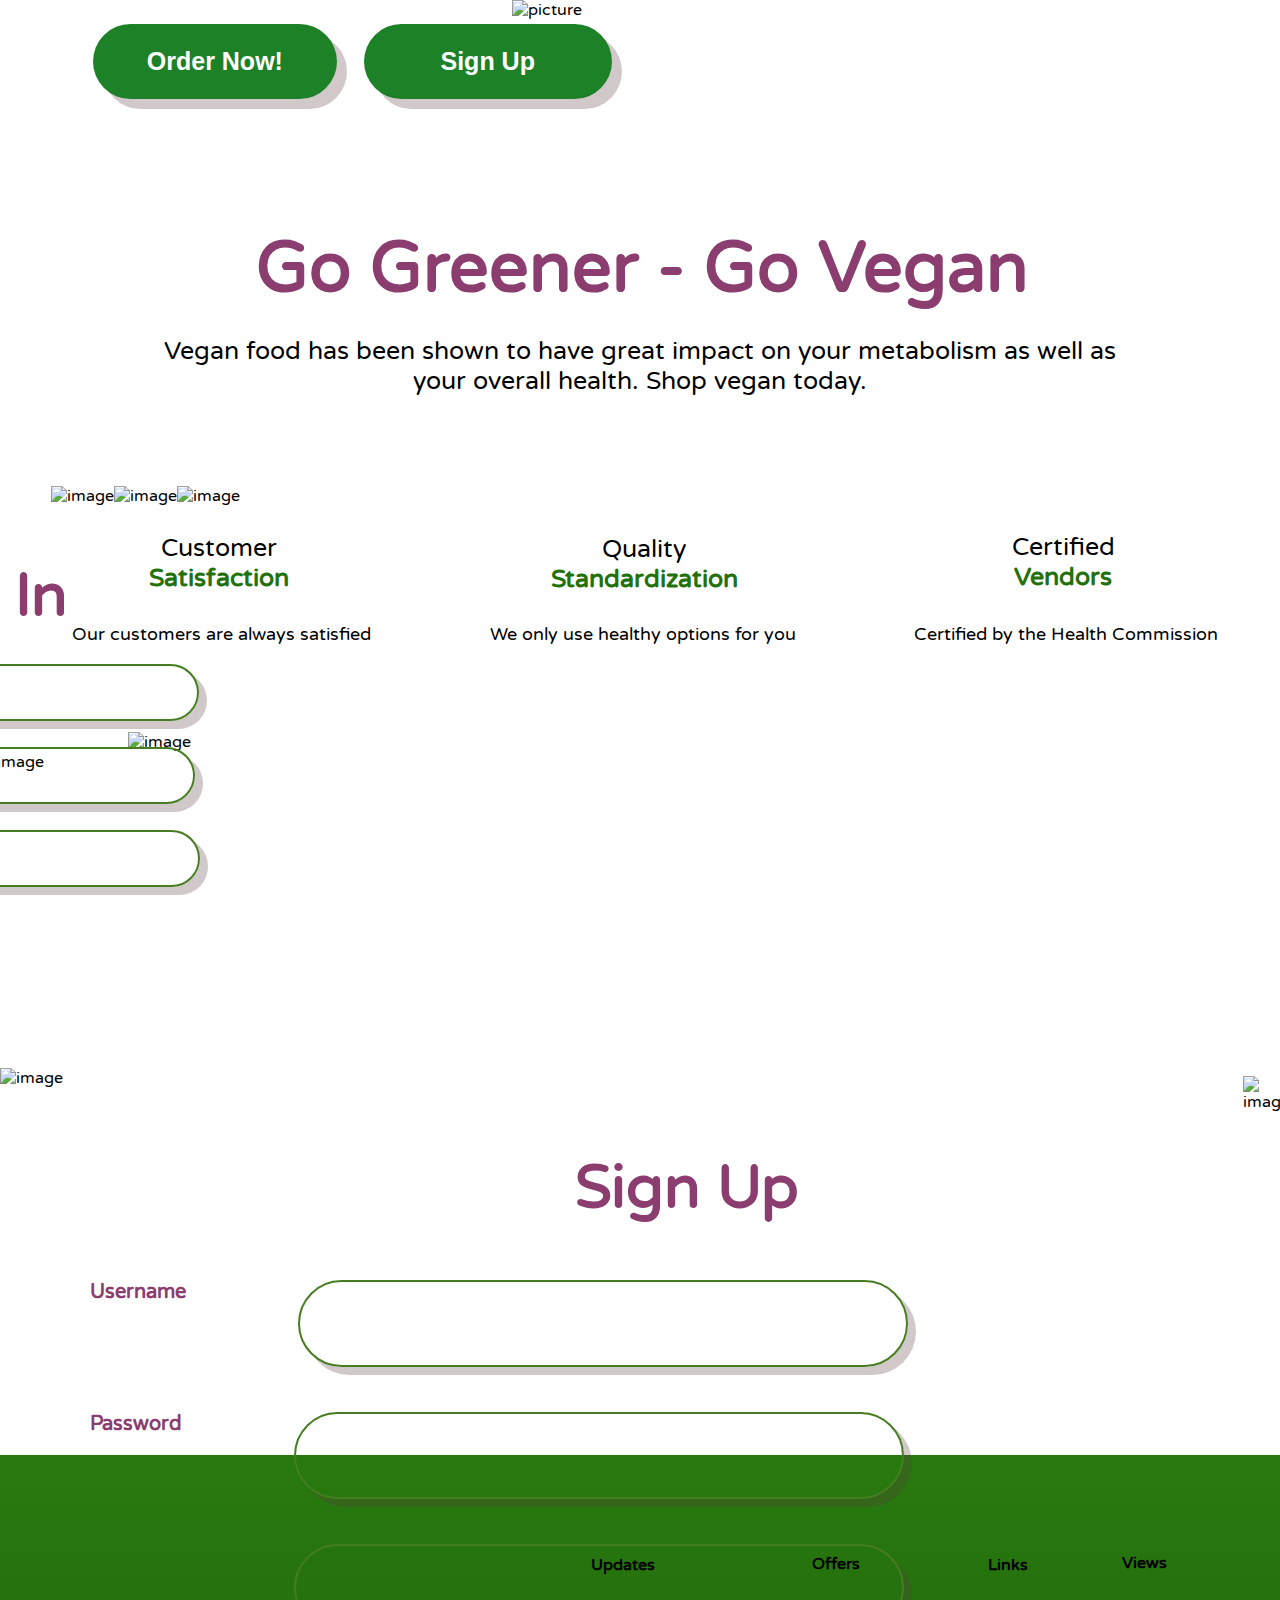
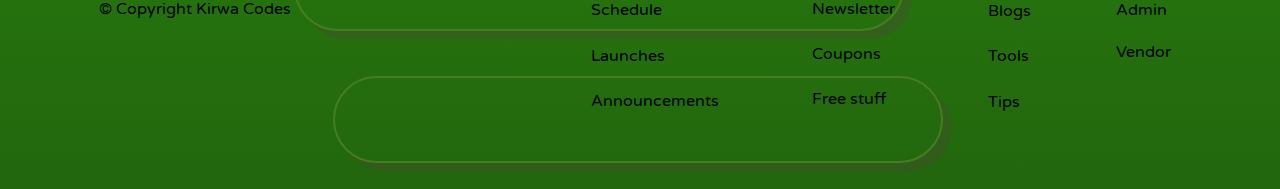
==== commit 65a66fbc: "fifth commit fixed slider" ====
--- a/index.html
+++ b/index.html
@@ -267,12 +267,23 @@
             <div class="section-four-heading">
                 <h1>Payment</h1>
             </div>
-            <div class="section-tab" style="padding-bottom: 5%;">
+            <div class="section-tab" style="padding-bottom: 10%; padding-top: 7%;">
                 <form action="">
                     <div class="mySlides fade">
                         <div class="section-tab-sub-heading">
                             <h4>Cash</h4>
                         </div>
+                    </div>
+                    <div class="mySlides fade">
+                        <div class="section-tab-sub-heading">
+                            <h4>Mobile money</h4>
+                        </div>
+                    </div>
+                    <div class="mySlides fade">
+                        <div class="section-tab-sub-heading">
+                            <h4>Credit Card</h4>
+                        </div>
+                    </div>  
                         <div class="part-one">
                             <div class="part-one-row">
                                 <div class="part-one-row-words">
@@ -303,99 +314,8 @@
                                 </div>
                             </div>
                         </div>
-                        <!-- The dots/circles -->
-                        <div style="text-align:center">
-                            <span class="dot" onclick="currentSlide(1)" style="margin-left: -25%;"></span>
-                            <span class="dot" onclick="currentSlide(2)"></span>
-                            <span class="dot" onclick="currentSlide(3)"></span>
-                        </div>
-                    </div>   
-                    <div class="mySlides fade">
-                        <div class="section-tab-sub-heading">
-                            <h4>Mobile money</h4>
-                        </div>
-                        <div class="part-one">
-                            <div class="part-one-row">
-                                <div class="part-one-row-words">
-                                    <p>Payment ID</p>
-                                </div>
-                                <div class="part-one-row-input">
-                                    <input type="text" style="margin-left: 56%; ">
-                                </div>
-                            </div>
-                            </div>
-                            <div class="part-one">
-                                <div class="part-one-row">
-                                    <div class="part-one-row-words">
-                                        <p>Order ID</p>
-                                    </div>
-                                    <div class="part-one-row-input">
-                                        <input type="text" style="margin-left: 72%;">
-                                    </div>
-                                </div>
-                            </div>
-                            <div class="part-one">
-                                <div class="part-one-row">
-                                    <div class="part-one-row-words">
-                                        <p>Payment Amount</p>
-                                    </div>
-                                    <div class="part-one-row-input">
-                                        <input type="text" style="margin-left: 20%;">
-                                    </div>
-                                </div>
-                            </div>
-                        <!-- The dots/circles -->
-                        <div style="text-align:center">
-                            <span class="dot" onclick="currentSlide(1)" style="margin-left: -25%;"></span>
-                            <span class="dot" onclick="currentSlide(2)"></span>
-                            <span class="dot" onclick="currentSlide(3)"></span>
-                        </div>
-                    </div>   
-                    <div class="mySlides fade">
-                        <div class="section-tab-sub-heading">
-                            <h4>Credit Card</h4>
-                        </div>
-                        <div class="part-one">
-                            <div class="part-one-row">
-                                <div class="part-one-row-words">
-                                    <p>Payment ID</p>
-                                </div>
-                                <div class="part-one-row-input">
-                                    <input type="text" style="margin-left: 56%; ">
-                                </div>
-                            </div>
-                        </div>
-                        <div class="part-one">
-                            <div class="part-one-row">
-                                <div class="part-one-row-words">
-                                    <p>Order ID</p>
-                                </div>
-                                <div class="part-one-row-input">
-                                    <input type="text" style="margin-left: 72%;">
-                                </div>
-                            </div>
-                        </div>
-                        <div class="part-one">
-                            <div class="part-one-row">
-                                <div class="part-one-row-words">
-                                    <p>Payment Amount</p>
-                                </div>
-                                <div class="part-one-row-input">
-                                    <input type="text" style="margin-left: 20%;">
-                                </div>
-                            </div>
-                        </div>
-                        <!-- The dots/circles -->
-                        <div class="dot-enclosure" style="text-align:center">
-                            <span class="dot" onclick="currentSlide(1)" style="margin-left: -25%;"></span>
-                            <span class="dot" onclick="currentSlide(2)"></span>
-                            <span class="dot" onclick="currentSlide(3)"></span>
-                        </div>
                     </div>   
                 </form>
-
-            </div>
-
         </section>
         <section class="section-six">
             <h1>Follow us on our<br>social media pages</h1>
@@ -449,6 +369,7 @@
                 </ul>
             </div>
         </footer>
+    </div>
     <script src="main.js"></script>
 </body>
 </html>--- a/style.css
+++ b/style.css
@@ -481,7 +481,7 @@
 }
 .lower-section-borders
 {
-    margin-top: -230%;
+    margin-top: -225%;
 }
 .lower-section-border-left img
 {
@@ -546,6 +546,7 @@
     width: max-content;
     border-radius: 80px;
     color: #ffffff;
+    box-shadow: 30px 30px 5px rgba(97, 92, 92, 0.28);
 }
 .section-four  .section-tab
 {
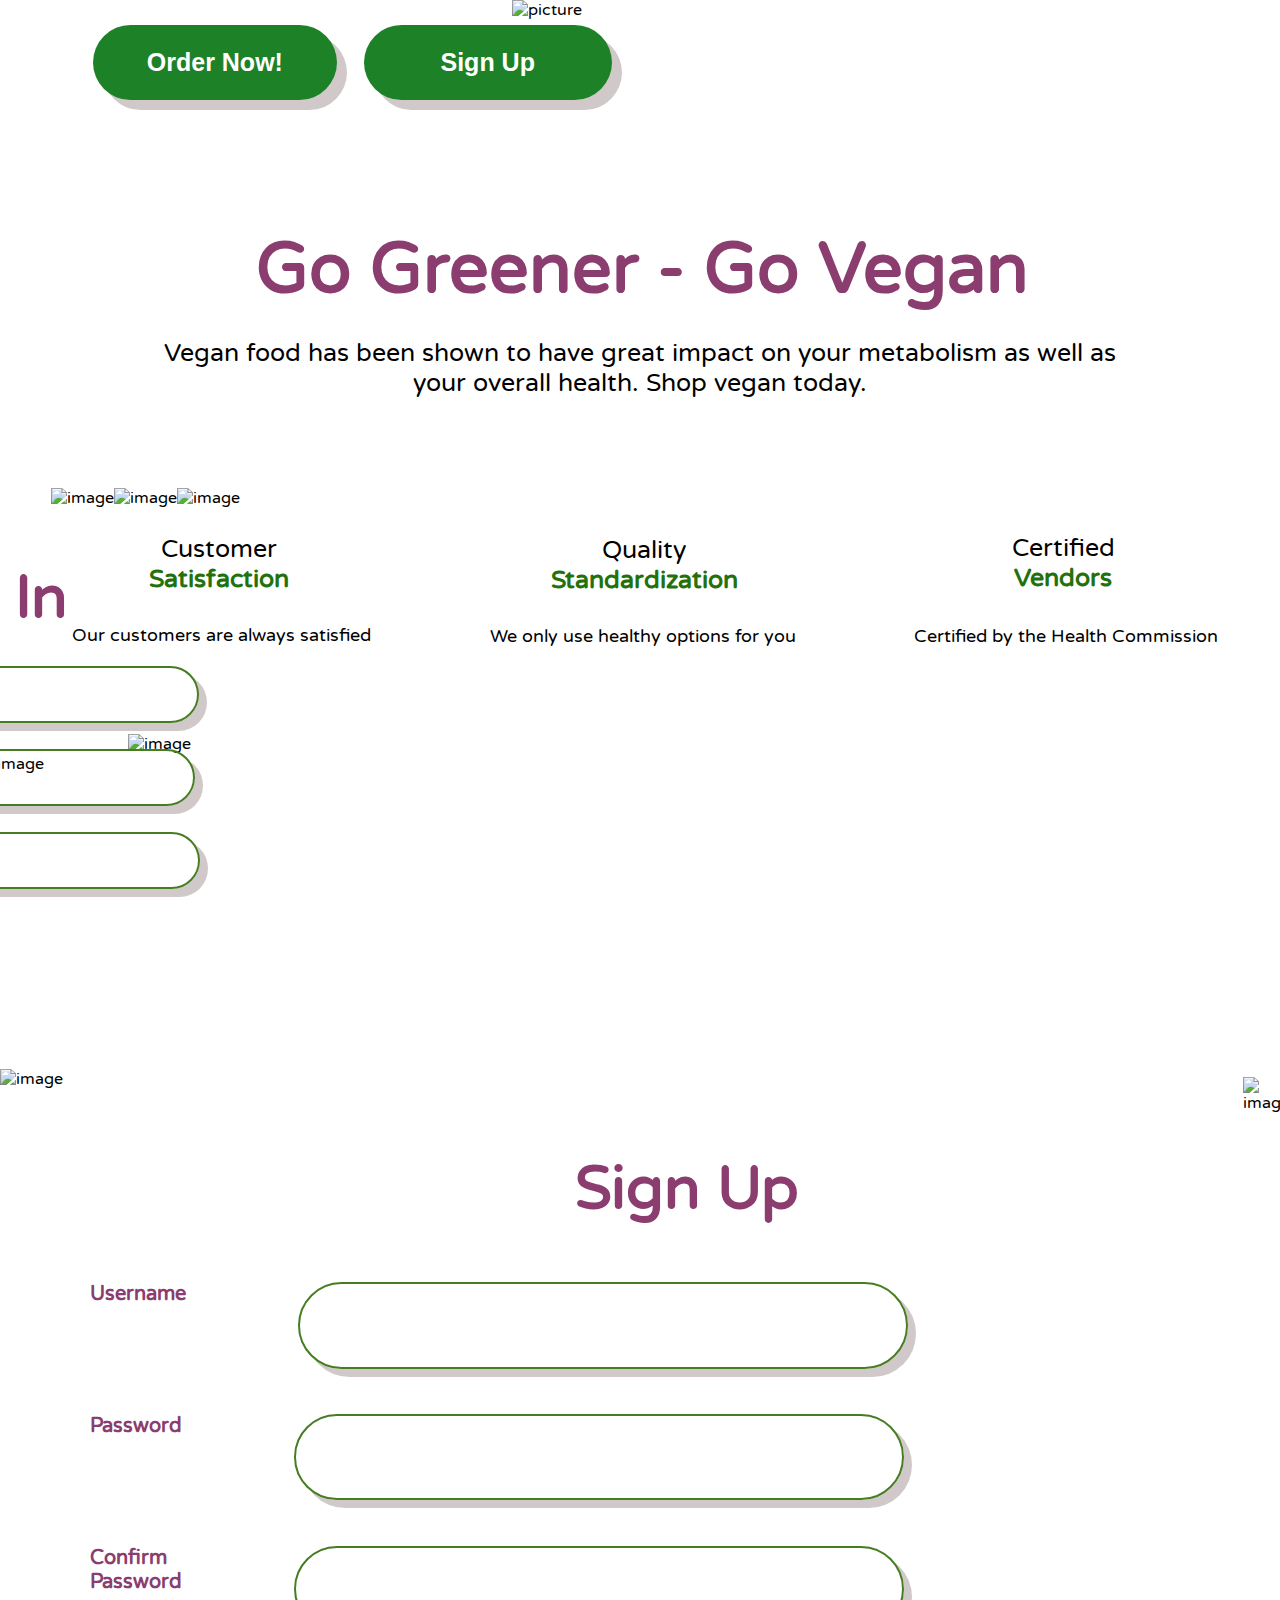
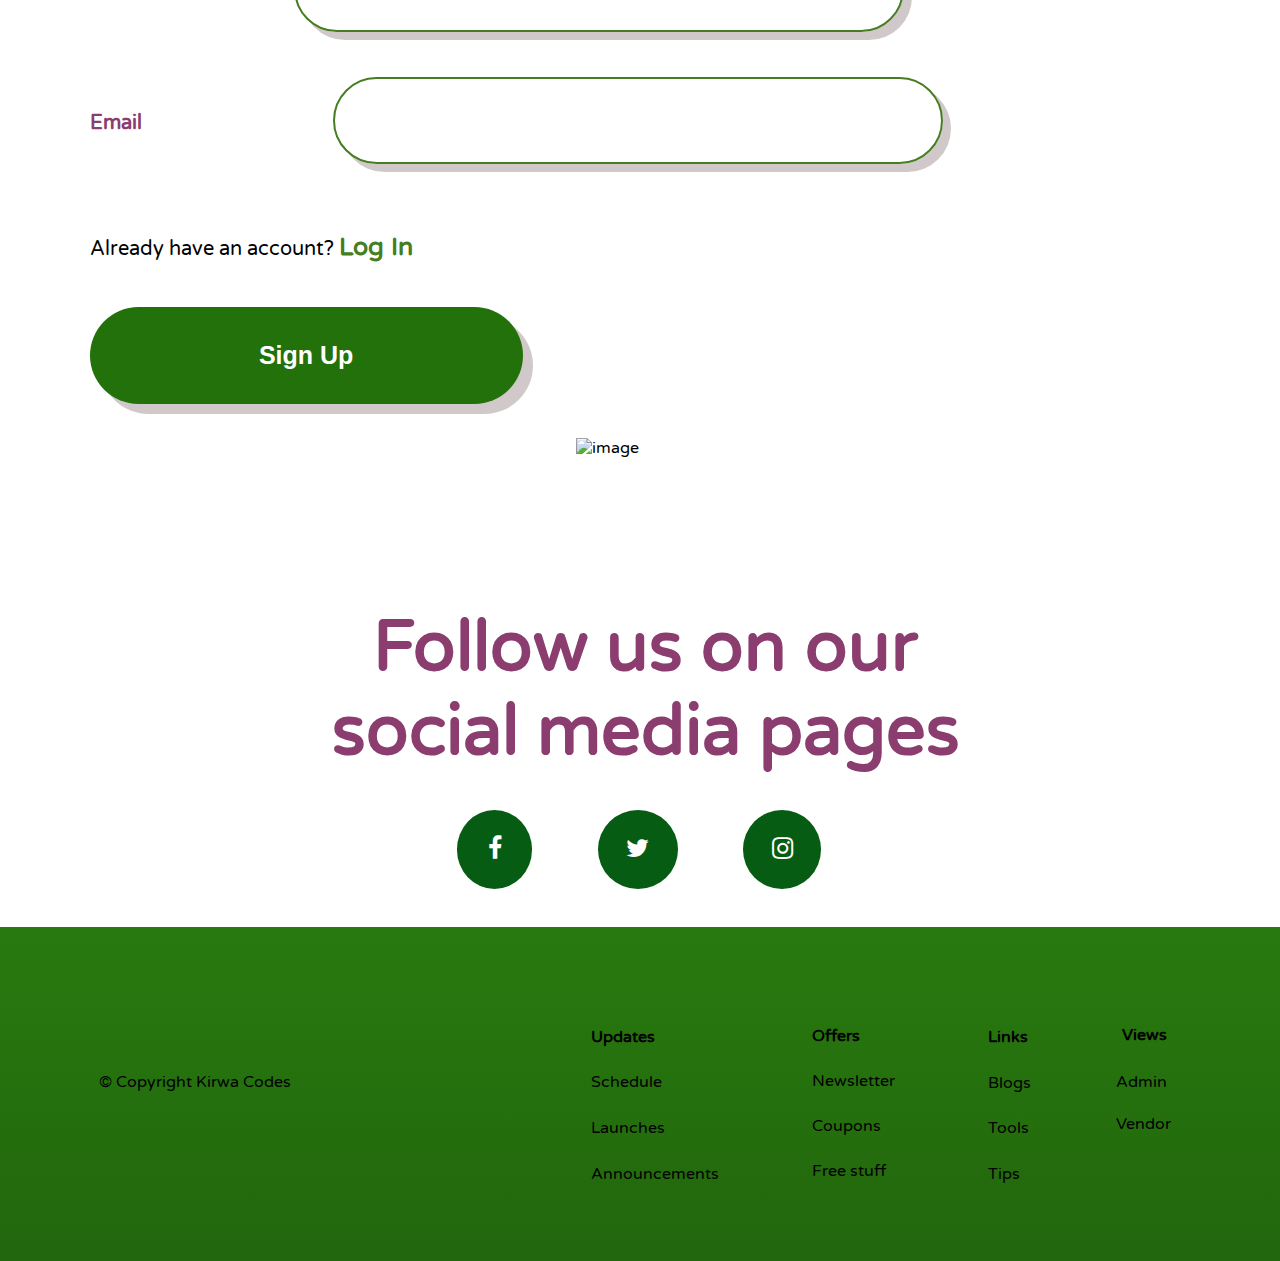
==== commit f61a4657: "seventh commit separated menu,order and payment" ====
--- a/index.html
+++ b/index.html
@@ -4,12 +4,14 @@
     <meta charset="UTF-8">
     <meta http-equiv="X-UA-Compatible" content="IE=edge">
     <meta name="viewport" content="width=device-width, initial-scale=1.0">
+    <!-- <meta name="color-scheme" content="dark light"> -->
     <link rel="stylesheet" href="style.css">
     <link rel="stylesheet" href="https://cdnjs.cloudflare.com/ajax/libs/font-awesome/4.7.0/css/font-awesome.min.css">
     <link rel="shortcut icon" href="https://res.cloudinary.com/due79afep/image/upload/v1625403924/Group_42_deioms.png" type="image/x-icon">
+    <link href="https://unpkg.com/aos@2.3.1/dist/aos.css" rel="stylesheet">
     <title>Vegan Shop | Home Page</title>
 </head>
-<body>
+<body data-aos-easing="ease" data-aos-duration="1000" data-aos-delay="0" data-new-gr-c-s-check-loaded="14.1007.0" data-gr-ext-installed="">
     <div class="container">
         <section class="section-one">
             <div class="navbar-vector">
@@ -24,20 +26,23 @@
                         <div class="navbar-list-links">
                             <ul>
                                 <li><a onClick="parent.location='#section-one-main'" value='click here'></a>Home</a></li>
-                                <li><a onClick="parent.location='#section-five'" value='click here'>Pay</a></li>
-                                <li><a onClick="parent.location='#section-three'" value='click here'>Menu</a></li>
+                                <li><a onClick="parent.location='#section-two'" value='click here'>About</a></li>
+                                <!-- <li><a onClick="parent.location='#section-three'" value='click here'>Menu</a></li> -->
                                 <li><a onClick="parent.location='#footer'" value='click here'>Contact</a></li>
                             </ul>
                         </div>
                         <div class="navbar-list-button">
                             <button onClick="parent.location='#login'" value='click here'><a>Log In</a></button>
                         </div>
+                        <div class="dark-theme-icon">
+                            <i class="fa fa-power-off" aria-hidden="true" onclick="mydarkFunction()"></i>
+                        </div>
                     </div>
                 </div>
             </div>
             <div class="section-one-main" id="section-one-main">
             <div class="section-one-main-image">
-                <img src="https://res.cloudinary.com/due79afep/image/upload/v1625408967/Group_44_d1dj2i.png" alt="picture">
+                <img src="https://res.cloudinary.com/due79afep/image/upload/v1626764240/Group_13_w7pcyf.png" alt="picture">
             </div>
             <div v class="section-one-main-words">
                 <h1><b>Vegan Shop</b></h1>
@@ -49,7 +54,7 @@
             </div>
         </section>
         <button onclick="topFunction()" id="myBtn" title="Go to top">Top</button>
-        <section class="section-two">
+        <section class="section-two" id="section-two">
             <h1>Go Greener - Go Vegan</h1>
             <p style="text-align: center;">Vegan food has been shown to have great impact on your metabolism as well as<br>your overall health. Shop vegan today.</p>
             <div class="section-two-pictures">
@@ -114,8 +119,8 @@
                                 <input type="text" style="margin-left: 17%;">
                             </div>
                         </form>
-                        <p>Don't have an account? <span><a href="signup.html">Sign Up</a></span></p>
-                        <button type="submit"><a href="#">Log In</a></button>
+                        <p>Already have an account? <span><a onClick="parent.location='#signup'" value='click here'>Sign Up</a></span></p>
+                        <button type="submit"><a href="menu-order-payment.html">Log In</a></button>
                     </div>
                 </div>
                 <div class="login-vector-2">
@@ -142,9 +147,10 @@
                             <label for="email"style="margin-top: 3%;">Email</label>
                             <input type="text" style="margin-left: 17%;">
                         </div>
+                        <p>Already have an account? <span><a onClick="parent.location='#login'" value='click here'>Log In</a></span></p>
+                        <button type="submit"><a href="menu-order-payment.html">Sign Up</a></button>
                     </form>
-                    <p>Already have an account? <span><a href="login.html">Log In</a></span></p>
-                    <button type="submit"><a href="#">Sign Up</a></button>
+
                 </div>
                 <div class="sign-up-main-pic">
                     <img src="https://res.cloudinary.com/due79afep/image/upload/v1626029116/Group_64_mblezv.png" alt="image">
@@ -156,166 +162,6 @@
             <div class="sign-up-first-bar-picture">
                 <img src="https://res.cloudinary.com/due79afep/image/upload/v1626338408/Group_82_bfu7ls.png" alt="image">
             </div>
-        </section>
-        <section class="section-three" id="section-three">
-            <div class="section-three-heading">
-                <h1>Menu</h1>
-            </div>
-            <div class="section-three-menu-options">
-                <div class="section-three-menu-options-row">
-                    <div class="column-one">
-                        <div class="column-one-image">
-                            <img src="https://res.cloudinary.com/due79afep/image/upload/v1626623319/Group_100_sexiz8.png" alt="img1">
-                        </div>
-                        <div class="column-one-words">
-                            <p>Vegan-Pizza<br>$2.00</p>
-                        </div>
-                    </div>
-                    <div class="column-one">
-                        <div class="column-one-image">
-                            <img src="https://res.cloudinary.com/due79afep/image/upload/v1626623319/Group_101_fuyoym.png" alt="img2">
-                        </div>
-                        <div class="column-one-words">
-                            <p>Vegan-Drink<br>$2.00</p>
-                        </div>
-                    </div>
-                </div>
-                <div class="section-three-menu-options-row">
-                    <div class="column-one">
-                        <div class="column-one-image">
-                            <img src="https://res.cloudinary.com/due79afep/image/upload/v1626623319/Group_107_naux5a.png" alt="img1">
-                        </div>
-                        <div class="column-one-words">
-                            <p>Vegan-Casserole<br>$1.00</p>
-                        </div>
-                    </div>
-                    <div class="column-one">
-                        <div class="column-one-image">
-                            <img src="https://res.cloudinary.com/due79afep/image/upload/v1626623320/Group_108_itdz3a.png" alt="img2">
-                        </div>
-                        <div class="column-one-words">
-                            <p>Vegetables<br>$4.00</p>
-                        </div>
-                    </div>
-                </div>
-                <div class="section-three-menu-options-row">
-                    <div class="column-one">
-                        <div class="column-one-image">
-                            <img src="https://res.cloudinary.com/due79afep/image/upload/v1626623320/Group_123_ak1w03.png" alt="img1">
-                        </div>
-                        <div class="column-one-words">
-                            <p>Vegan-Rice<br>$5.00</p>
-                        </div>
-                    </div>
-                    <div class="column-one">
-                        <div class="column-one-image">
-                            <img src="https://res.cloudinary.com/due79afep/image/upload/v1626623321/Group_124_cfs2px.png" alt="img2">
-                        </div>
-                        <div class="column-one-words">
-                            <p>Vegan-Dessert<br>$3.00</p>
-                        </div>
-                    </div>
-                </div>
-
-            </div>
-
-        </section>
-        <section class="section-four" id="section-four">
-            <div class="section-four-heading">
-                <h1>Order</h1>
-            </div>
-            <div class="section-tab">
-                <form action="">
-                    <div class="section-tab-sub-heading">
-                        <h4>Order</h4>
-                    </div>
-                    <div class="part-one">
-                        <div class="part-one-row">
-                            <div class="part-one-row-words">
-                                <p>Order ID</p>
-                            </div>
-                            <div class="part-one-row-input">
-                                <input type="text" style="margin-left: 70%; ">
-                            </div>
-                        </div>
-                    </div>
-                    <div class="part-one">
-                        <div class="part-one-row">
-                            <div class="part-one-row-words">
-                                <p>Food Ordered</p>
-                            </div>
-                            <div class="part-one-row-input">
-                                <input type="text" style="margin-left: 40%;">
-                            </div>
-                        </div>
-                    </div>
-                    <div class="part-one">
-                        <div class="part-one-row">
-                            <div class="part-one-row-words">
-                                <p>Amount Ordered</p>
-                            </div>
-                            <div class="part-one-row-input">
-                                <input type="text" style="margin-left: 21%;">
-                            </div>
-                        </div>
-                    </div>
-                </form>
-
-            </div>
-        </section>
-        <section class="section-five" id="section-five">
-            <div class="section-four-heading">
-                <h1>Payment</h1>
-            </div>
-            <div class="section-tab" style="padding-bottom: 10%; padding-top: 7%;">
-                <form action="">
-                    <div class="mySlides fade">
-                        <div class="section-tab-sub-heading">
-                            <h4>Cash</h4>
-                        </div>
-                    </div>
-                    <div class="mySlides fade">
-                        <div class="section-tab-sub-heading">
-                            <h4>Mobile money</h4>
-                        </div>
-                    </div>
-                    <div class="mySlides fade">
-                        <div class="section-tab-sub-heading">
-                            <h4>Credit Card</h4>
-                        </div>
-                    </div>  
-                        <div class="part-one">
-                            <div class="part-one-row">
-                                <div class="part-one-row-words">
-                                    <p>Payment ID</p>
-                                </div>
-                                <div class="part-one-row-input">
-                                    <input type="text" style="margin-left: 56%; ">
-                                </div>
-                            </div>
-                        </div>
-                        <div class="part-one">
-                            <div class="part-one-row">
-                                <div class="part-one-row-words">
-                                    <p>Order ID</p>
-                                </div>
-                                <div class="part-one-row-input">
-                                    <input type="text" style="margin-left: 72%;">
-                                </div>
-                            </div>
-                        </div>
-                        <div class="part-one">
-                            <div class="part-one-row">
-                                <div class="part-one-row-words">
-                                    <p>Payment Amount</p>
-                                </div>
-                                <div class="part-one-row-input">
-                                    <input type="text" style="margin-left: 20%;">
-                                </div>
-                            </div>
-                        </div>
-                    </div>   
-                </form>
         </section>
         <section class="section-six">
             <h1>Follow us on our<br>social media pages</h1>
@@ -331,14 +177,14 @@
                 </div>
             </div>
         </section>
-        <section class="lower-section-borders">
+        <!-- <section class="lower-section-borders">
             <div class="lower-section-border-left">
                 <img src="https://res.cloudinary.com/due79afep/image/upload/v1626712485/Group_120_vc0lj8.png" alt="">
             </div>
             <div class="lower-section-border-right">
                 <img src="https://res.cloudinary.com/due79afep/image/upload/v1626712485/Group_121_fkvv3x.png" alt="">
             </div>   
-        </section>
+        </section> -->
         <footer id="footer">
             <div class="footer-copyright">
                 <p>© Copyright Kirwa Codes</p>
@@ -370,6 +216,11 @@
             </div>
         </footer>
     </div>
+    
+    <!--AOS-->
+    <script src="https://unpkg.com/aos@2.3.1/dist/aos.js"></script>
+
+    <!-- main script -->
     <script src="main.js"></script>
 </body>
 </html>--- a/style.css
+++ b/style.css
@@ -18,6 +18,10 @@
 {
     font-family: 'Varela Round';
 }
+.dark-mode {
+    background-color: rgb(26, 22, 22);
+    color: white;
+  }
 .navbar-vector img
 {
     width: 100%;
@@ -35,7 +39,7 @@
     display: flex;
     flex-direction: row;
     width: max-content;
-    margin-left: 125%;
+    margin-left: 150%;
 }
 .navbar ul 
 {
@@ -46,6 +50,10 @@
 li
 {
     list-style: none;
+}
+a
+{
+    cursor: pointer;
 }
 .navbar ul li
 {
@@ -63,7 +71,7 @@
 }
 .navbar-list-button
 {
-    margin-left: 40%;
+    margin-left: 25%;
     margin-top: -2%;
 }
 .navbar-list button
@@ -100,6 +108,16 @@
 {
     text-decoration: none;
     color: inherit;
+}
+.dark-theme-icon
+{
+    margin-top: -6%;
+    margin-left: 35%
+}
+.dark-theme-icon i
+{
+    font-size: 50px; 
+    color: #ffffff;
 }
 .navbar-logo img
 {
@@ -430,7 +448,7 @@
 .sign-up-main-words p span
 {
     color: #467D21;
-    font-size: 20px;
+    font-size: 25px;
     font-weight: bolder;
 }
 .sign-up-main-words p
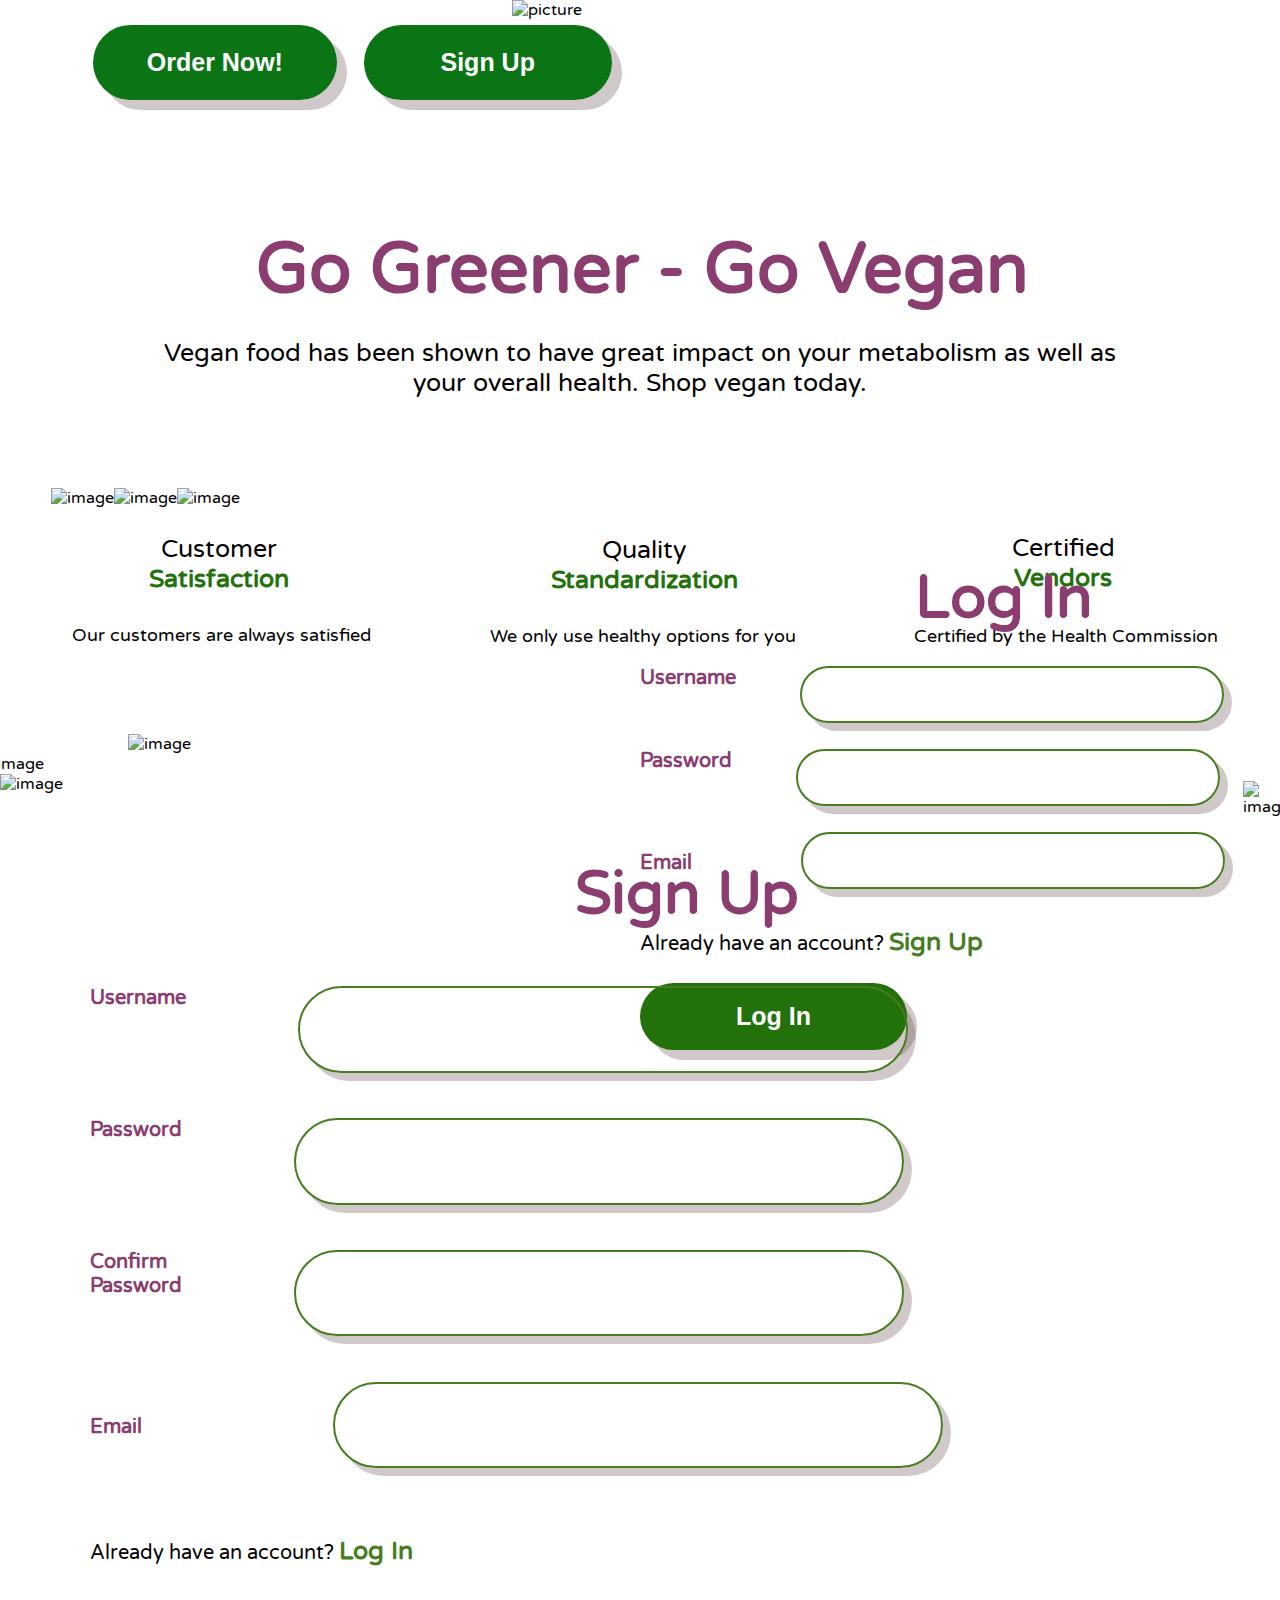
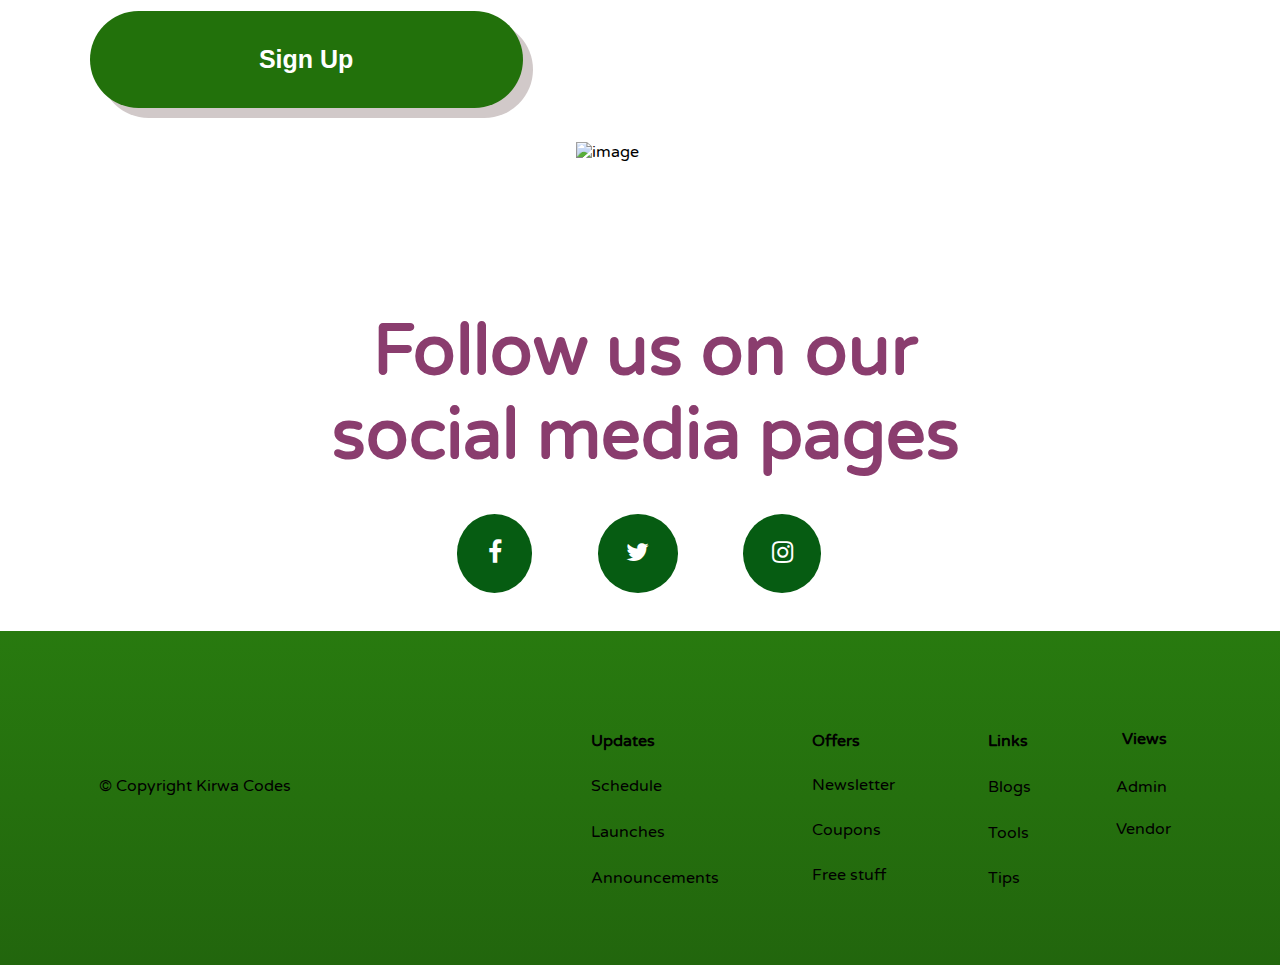
==== commit 6265cba7: "eighth commit, fixed the input errors and login too" ====
--- a/index.html
+++ b/index.html
@@ -15,7 +15,7 @@
     <div class="container">
         <section class="section-one">
             <div class="navbar-vector">
-                <img src="https://res.cloudinary.com/due79afep/image/upload/v1625404259/Path_6_nxnnrb.png" alt="picture">
+                <img src="https://res.cloudinary.com/due79afep/image/upload/v1626939617/Path_6_jgnq5m.png" alt="picture">
             </div>
             <div class="navbar">   
                 <div class="navbar-logo">
@@ -32,7 +32,7 @@
                             </ul>
                         </div>
                         <div class="navbar-list-button">
-                            <button onClick="parent.location='#login'" value='click here'><a>Log In</a></button>
+                            <a><button onClick="parent.location='#login'" value='click here'>Log In</button></a>
                         </div>
                         <div class="dark-theme-icon">
                             <i class="fa fa-power-off" aria-hidden="true" onclick="mydarkFunction()"></i>
@@ -48,8 +48,8 @@
                 <h1><b>Vegan Shop</b></h1>
                 <h6>Food <span style="color: #8A3D6E;">delivery</span> at your<br>door step</h6>
                 <p>V-shop is sure to bring you delicious<br>vegan food at affordable rates.</p>
-                <button onClick="parent.location='#section-four'" value='click here'><a>Order Now!</a></button>
-                <button style="padding-right: 10%; padding-left: 10%;" onClick="parent.location='#signup'" value='click here'><a>Sign Up</a></button>
+                <a><button onClick="parent.location='#login'" value='click here'>Order Now!</button></a>
+                <a><button style="padding-right: 10%; padding-left: 10%;" onClick="parent.location='#signup'" value='click here'>Sign Up</button></a>
             </div>
             </div>
         </section>
@@ -118,9 +118,9 @@
                                 <label for="email"style="margin-top: 3%;">Email</label>
                                 <input type="text" style="margin-left: 17%;">
                             </div>
+                            <p>Already have an account? <span><a onClick="parent.location='#signup'" value='click here'>Sign Up</a></span></p>
+                            <button type="submit"><a href="menu-order-payment.html">Log In</a></button>
                         </form>
-                        <p>Already have an account? <span><a onClick="parent.location='#signup'" value='click here'>Sign Up</a></span></p>
-                        <button type="submit"><a href="menu-order-payment.html">Log In</a></button>
                     </div>
                 </div>
                 <div class="login-vector-2">
@@ -150,7 +150,6 @@
                         <p>Already have an account? <span><a onClick="parent.location='#login'" value='click here'>Log In</a></span></p>
                         <button type="submit"><a href="menu-order-payment.html">Sign Up</a></button>
                     </form>
-
                 </div>
                 <div class="sign-up-main-pic">
                     <img src="https://res.cloudinary.com/due79afep/image/upload/v1626029116/Group_64_mblezv.png" alt="image">
--- a/style.css
+++ b/style.css
@@ -39,7 +39,7 @@
     display: flex;
     flex-direction: row;
     width: max-content;
-    margin-left: 150%;
+    margin-left: 140%;
 }
 .navbar ul 
 {
@@ -51,7 +51,7 @@
 {
     list-style: none;
 }
-a
+a, i
 {
     cursor: pointer;
 }
@@ -172,7 +172,7 @@
     font-weight: bold;
     font-size: 25px;
     color: #ffffff;
-    background-color: rgb(29, 129, 39);
+    background-color: rgb(11, 117, 22);
     border-radius: 55px;
     border: none;
     box-shadow: 10px 10px rgb(89,60,60,0.28);
@@ -306,8 +306,9 @@
 }
 .login-main-words
 {
+    position: absolute;
     width: 50%;
-    margin-left: -35%;
+    margin-left: 50%;
     margin-top: -15%;
 }
 .login-vector-2 img
